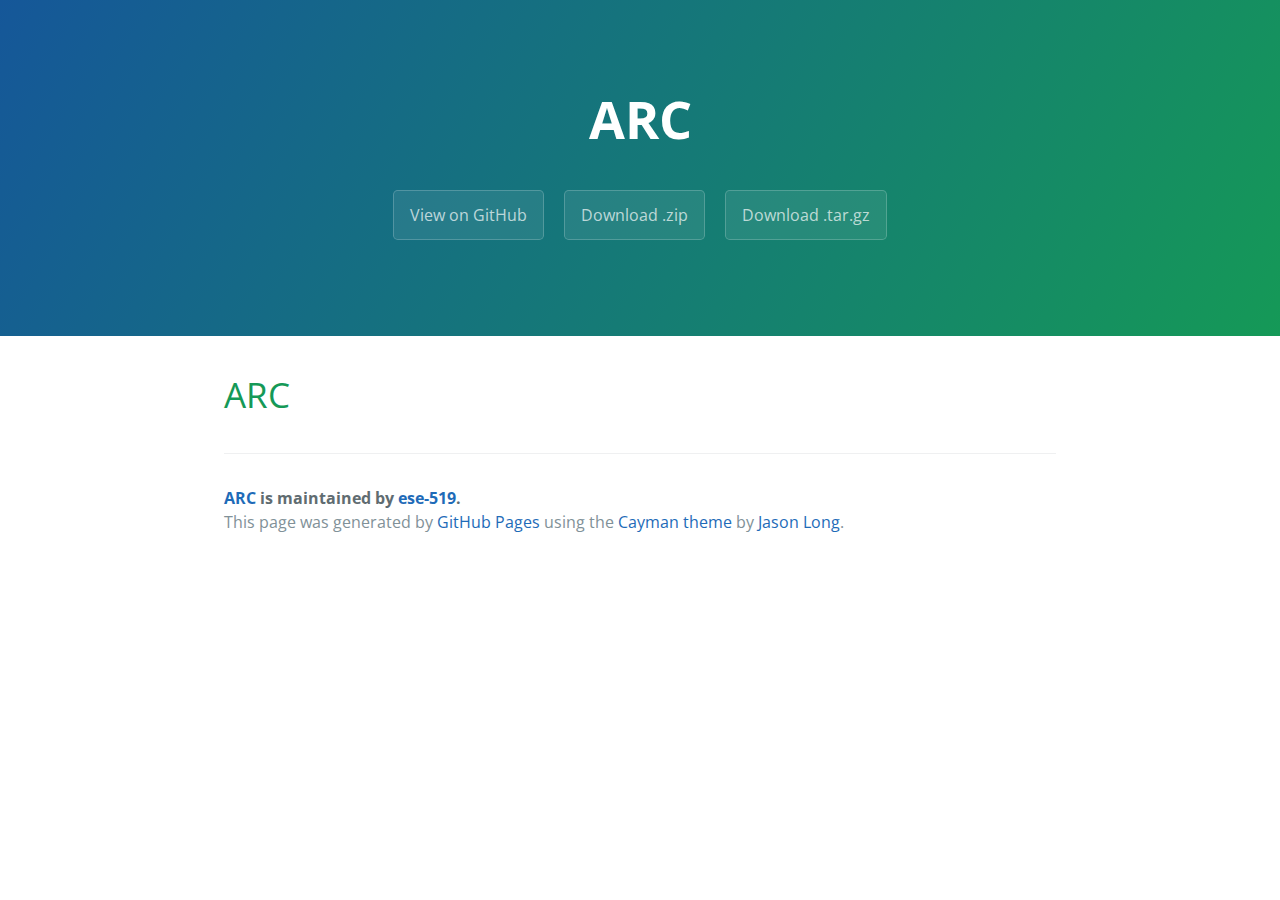
==== index.html @ c5f83a77 "Create gh-pages branch via GitHub" ====
<!DOCTYPE html>
<html lang="en-us">
  <head>
    <meta charset="UTF-8">
    <title>ARC by ese-519</title>
    <meta name="viewport" content="width=device-width, initial-scale=1">
    <link rel="stylesheet" type="text/css" href="stylesheets/normalize.css" media="screen">
    <link href='https://fonts.googleapis.com/css?family=Open+Sans:400,700' rel='stylesheet' type='text/css'>
    <link rel="stylesheet" type="text/css" href="stylesheets/stylesheet.css" media="screen">
    <link rel="stylesheet" type="text/css" href="stylesheets/github-light.css" media="screen">
  </head>
  <body>
    <section class="page-header">
      <h1 class="project-name">ARC</h1>
      <h2 class="project-tagline"></h2>
      <a href="https://github.com/ese-519/ARC" class="btn">View on GitHub</a>
      <a href="https://github.com/ese-519/ARC/zipball/master" class="btn">Download .zip</a>
      <a href="https://github.com/ese-519/ARC/tarball/master" class="btn">Download .tar.gz</a>
    </section>

    <section class="main-content">
      <h1>
<a id="arc" class="anchor" href="#arc" aria-hidden="true"><span class="octicon octicon-link"></span></a>ARC</h1>

      <footer class="site-footer">
        <span class="site-footer-owner"><a href="https://github.com/ese-519/ARC">ARC</a> is maintained by <a href="https://github.com/ese-519">ese-519</a>.</span>

        <span class="site-footer-credits">This page was generated by <a href="https://pages.github.com">GitHub Pages</a> using the <a href="https://github.com/jasonlong/cayman-theme">Cayman theme</a> by <a href="https://twitter.com/jasonlong">Jason Long</a>.</span>
      </footer>

    </section>

  
  </body>
</html>
---- stylesheets/stylesheet.css ----
* {
  box-sizing: border-box; }

body {
  padding: 0;
  margin: 0;
  font-family: "Open Sans", "Helvetica Neue", Helvetica, Arial, sans-serif;
  font-size: 16px;
  line-height: 1.5;
  color: #606c71; }

a {
  color: #1e6bb8;
  text-decoration: none; }
  a:hover {
    text-decoration: underline; }

.btn {
  display: inline-block;
  margin-bottom: 1rem;
  color: rgba(255, 255, 255, 0.7);
  background-color: rgba(255, 255, 255, 0.08);
  border-color: rgba(255, 255, 255, 0.2);
  border-style: solid;
  border-width: 1px;
  border-radius: 0.3rem;
  transition: color 0.2s, background-color 0.2s, border-color 0.2s; }
  .btn + .btn {
    margin-left: 1rem; }

.btn:hover {
  color: rgba(255, 255, 255, 0.8);
  text-decoration: none;
  background-color: rgba(255, 255, 255, 0.2);
  border-color: rgba(255, 255, 255, 0.3); }

@media screen and (min-width: 64em) {
  .btn {
    padding: 0.75rem 1rem; } }

@media screen and (min-width: 42em) and (max-width: 64em) {
  .btn {
    padding: 0.6rem 0.9rem;
    font-size: 0.9rem; } }

@media screen and (max-width: 42em) {
  .btn {
    display: block;
    width: 100%;
    padding: 0.75rem;
    font-size: 0.9rem; }
    .btn + .btn {
      margin-top: 1rem;
      margin-left: 0; } }

.page-header {
  color: #fff;
  text-align: center;
  background-color: #159957;
  background-image: linear-gradient(120deg, #155799, #159957); }

@media screen and (min-width: 64em) {
  .page-header {
    padding: 5rem 6rem; } }

@media screen and (min-width: 42em) and (max-width: 64em) {
  .page-header {
    padding: 3rem 4rem; } }

@media screen and (max-width: 42em) {
  .page-header {
    padding: 2rem 1rem; } }

.project-name {
  margin-top: 0;
  margin-bottom: 0.1rem; }

@media screen and (min-width: 64em) {
  .project-name {
    font-size: 3.25rem; } }

@media screen and (min-width: 42em) and (max-width: 64em) {
  .project-name {
    font-size: 2.25rem; } }

@media screen and (max-width: 42em) {
  .project-name {
    font-size: 1.75rem; } }

.project-tagline {
  margin-bottom: 2rem;
  font-weight: normal;
  opacity: 0.7; }

@media screen and (min-width: 64em) {
  .project-tagline {
    font-size: 1.25rem; } }

@media screen and (min-width: 42em) and (max-width: 64em) {
  .project-tagline {
    font-size: 1.15rem; } }

@media screen and (max-width: 42em) {
  .project-tagline {
    font-size: 1rem; } }

.main-content :first-child {
  margin-top: 0; }
.main-content img {
  max-width: 100%; }
.main-content h1, .main-content h2, .main-content h3, .main-content h4, .main-content h5, .main-content h6 {
  margin-top: 2rem;
  margin-bottom: 1rem;
  font-weight: normal;
  color: #159957; }
.main-content p {
  margin-bottom: 1em; }
.main-content code {
  padding: 2px 4px;
  font-family: Consolas, "Liberation Mono", Menlo, Courier, monospace;
  font-size: 0.9rem;
  color: #383e41;
  background-color: #f3f6fa;
  border-radius: 0.3rem; }
.main-content pre {
  padding: 0.8rem;
  margin-top: 0;
  margin-bottom: 1rem;
  font: 1rem Consolas, "Liberation Mono", Menlo, Courier, monospace;
  color: #567482;
  word-wrap: normal;
  background-color: #f3f6fa;
  border: solid 1px #dce6f0;
  border-radius: 0.3rem; }
  .main-content pre > code {
    padding: 0;
    margin: 0;
    font-size: 0.9rem;
    color: #567482;
    word-break: normal;
    white-space: pre;
    background: transparent;
    border: 0; }
.main-content .highlight {
  margin-bottom: 1rem; }
  .main-content .highlight pre {
    margin-bottom: 0;
    word-break: normal; }
.main-content .highlight pre, .main-content pre {
  padding: 0.8rem;
  overflow: auto;
  font-size: 0.9rem;
  line-height: 1.45;
  border-radius: 0.3rem; }
.main-content pre code, .main-content pre tt {
  display: inline;
  max-width: initial;
  padding: 0;
  margin: 0;
  overflow: initial;
  line-height: inherit;
  word-wrap: normal;
  background-color: transparent;
  border: 0; }
  .main-content pre code:before, .main-content pre code:after, .main-content pre tt:before, .main-content pre tt:after {
    content: normal; }
.main-content ul, .main-content ol {
  margin-top: 0; }
.main-content blockquote {
  padding: 0 1rem;
  margin-left: 0;
  color: #819198;
  border-left: 0.3rem solid #dce6f0; }
  .main-content blockquote > :first-child {
    margin-top: 0; }
  .main-content blockquote > :last-child {
    margin-bottom: 0; }
.main-content table {
  display: block;
  width: 100%;
  overflow: auto;
  word-break: normal;
  word-break: keep-all; }
  .main-content table th {
    font-weight: bold; }
  .main-content table th, .main-content table td {
    padding: 0.5rem 1rem;
    border: 1px solid #e9ebec; }
.main-content dl {
  padding: 0; }
  .main-content dl dt {
    padding: 0;
    margin-top: 1rem;
    font-size: 1rem;
    font-weight: bold; }
  .main-content dl dd {
    padding: 0;
    margin-bottom: 1rem; }
.main-content hr {
  height: 2px;
  padding: 0;
  margin: 1rem 0;
  background-color: #eff0f1;
  border: 0; }

@media screen and (min-width: 64em) {
  .main-content {
    max-width: 64rem;
    padding: 2rem 6rem;
    margin: 0 auto;
    font-size: 1.1rem; } }

@media screen and (min-width: 42em) and (max-width: 64em) {
  .main-content {
    padding: 2rem 4rem;
    font-size: 1.1rem; } }

@media screen and (max-width: 42em) {
  .main-content {
    padding: 2rem 1rem;
    font-size: 1rem; } }

.site-footer {
  padding-top: 2rem;
  margin-top: 2rem;
  border-top: solid 1px #eff0f1; }

.site-footer-owner {
  display: block;
  font-weight: bold; }

.site-footer-credits {
  color: #819198; }

@media screen and (min-width: 64em) {
  .site-footer {
    font-size: 1rem; } }

@media screen and (min-width: 42em) and (max-width: 64em) {
  .site-footer {
    font-size: 1rem; } }

@media screen and (max-width: 42em) {
  .site-footer {
    font-size: 0.9rem; } }
---- stylesheets/github-light.css ----
/*
   Copyright 2014 GitHub Inc.

   Licensed under the Apache License, Version 2.0 (the "License");
   you may not use this file except in compliance with the License.
   You may obtain a copy of the License at

       http://www.apache.org/licenses/LICENSE-2.0

   Unless required by applicable law or agreed to in writing, software
   distributed under the License is distributed on an "AS IS" BASIS,
   WITHOUT WARRANTIES OR CONDITIONS OF ANY KIND, either express or implied.
   See the License for the specific language governing permissions and
   limitations under the License.

*/

.pl-c /* comment */ {
  color: #969896;
}

.pl-c1      /* constant, markup.raw, meta.diff.header, meta.module-reference, meta.property-name, support, support.constant, support.variable, variable.other.constant */,
.pl-s .pl-v /* string variable */ {
  color: #0086b3;
}

.pl-e  /* entity */,
.pl-en /* entity.name */ {
  color: #795da3;
}

.pl-s .pl-s1 /* string source */,
.pl-smi      /* storage.modifier.import, storage.modifier.package, storage.type.java, variable.other, variable.parameter.function */ {
  color: #333;
}

.pl-ent /* entity.name.tag */ {
  color: #63a35c;
}

.pl-k /* keyword, storage, storage.type */ {
  color: #a71d5d;
}

.pl-pds              /* punctuation.definition.string, string.regexp.character-class */,
.pl-s                /* string */,
.pl-s .pl-pse .pl-s1 /* string punctuation.section.embedded source */,
.pl-sr               /* string.regexp */,
.pl-sr .pl-cce       /* string.regexp constant.character.escape */,
.pl-sr .pl-sra       /* string.regexp string.regexp.arbitrary-repitition */,
.pl-sr .pl-sre       /* string.regexp source.ruby.embedded */ {
  color: #183691;
}

.pl-v /* variable */ {
  color: #ed6a43;
}

.pl-id /* invalid.deprecated */ {
  color: #b52a1d;
}

.pl-ii /* invalid.illegal */ {
  background-color: #b52a1d;
  color: #f8f8f8;
}

.pl-sr .pl-cce /* string.regexp constant.character.escape */ {
  color: #63a35c;
  font-weight: bold;
}

.pl-ml /* markup.list */ {
  color: #693a17;
}

.pl-mh        /* markup.heading */,
.pl-mh .pl-en /* markup.heading entity.name */,
.pl-ms        /* meta.separator */ {
  color: #1d3e81;
  font-weight: bold;
}

.pl-mq /* markup.quote */ {
  color: #008080;
}

.pl-mi /* markup.italic */ {
  color: #333;
  font-style: italic;
}

.pl-mb /* markup.bold */ {
  color: #333;
  font-weight: bold;
}

.pl-md /* markup.deleted, meta.diff.header.from-file */ {
  background-color: #ffecec;
  color: #bd2c00;
}

.pl-mi1 /* markup.inserted, meta.diff.header.to-file */ {
  background-color: #eaffea;
  color: #55a532;
}

.pl-mdr /* meta.diff.range */ {
  color: #795da3;
  font-weight: bold;
}

.pl-mo /* meta.output */ {
  color: #1d3e81;
}
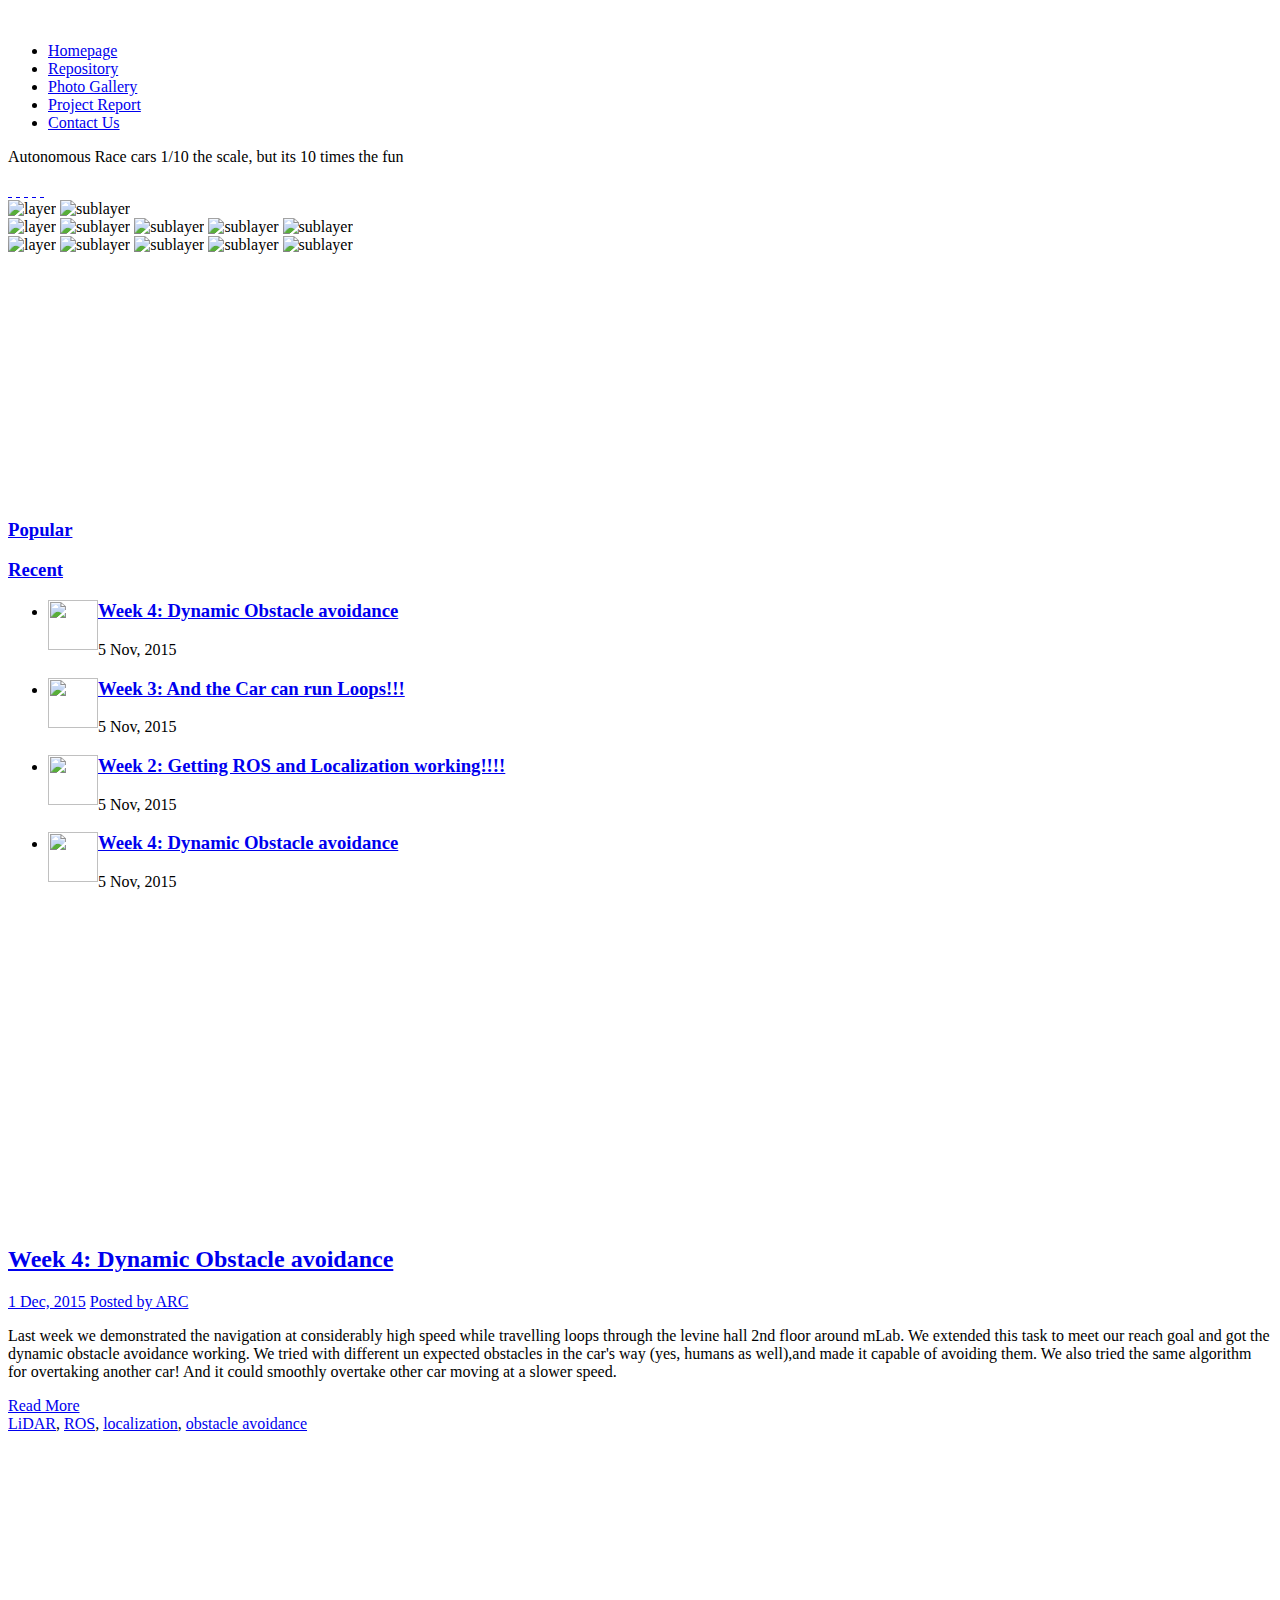
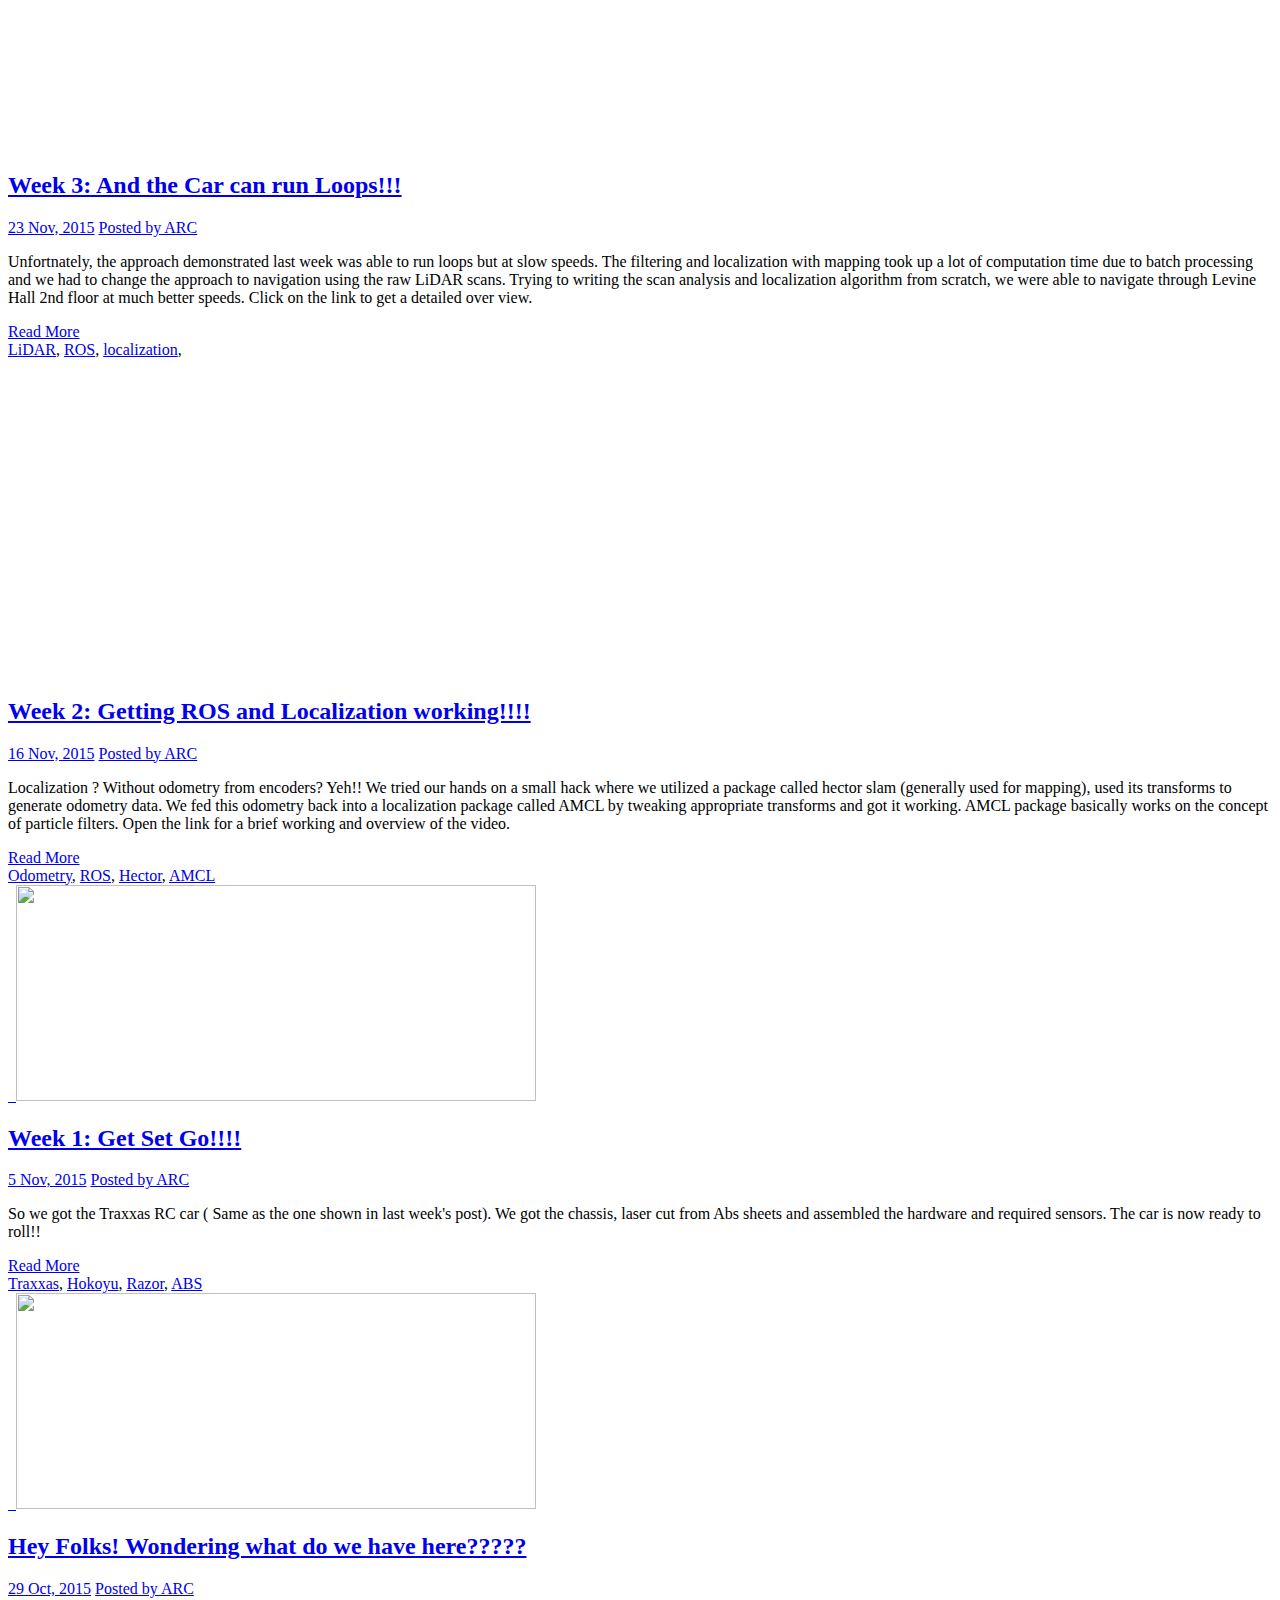
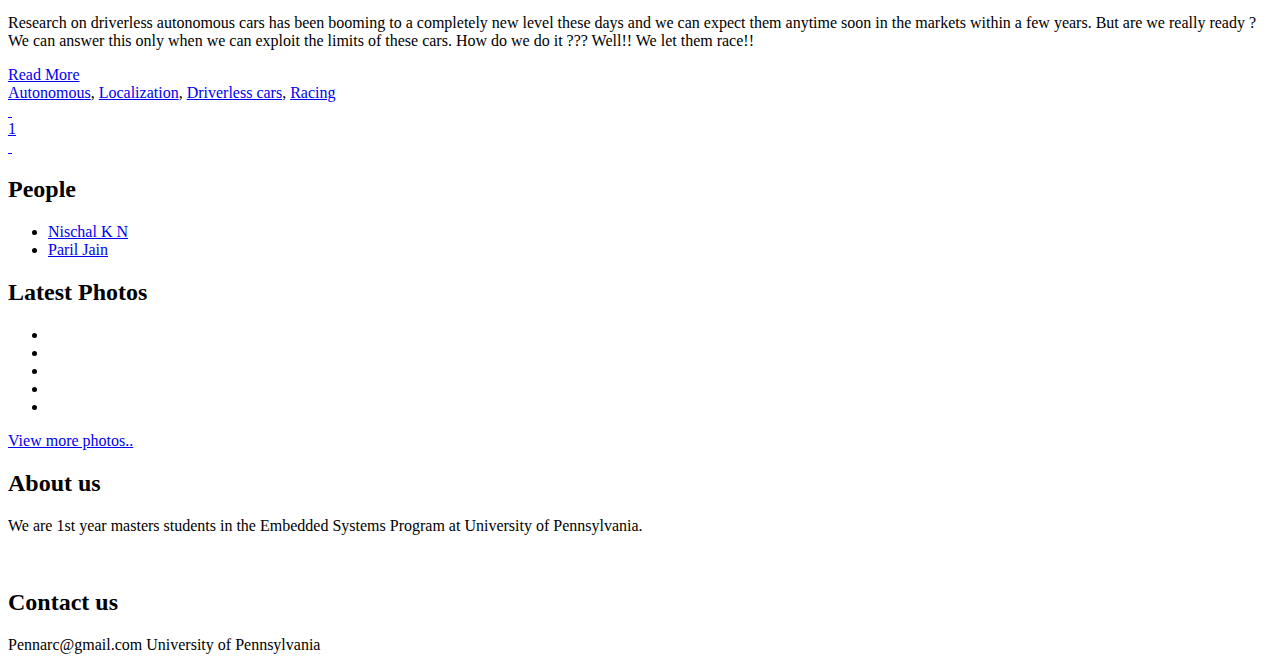
==== commit ece0b2c0: "index file" ====
--- a/index.html
+++ b/index.html
@@ -1,35 +1,666 @@
-<!DOCTYPE html>
-<html lang="en-us">
-  <head>
-    <meta charset="UTF-8">
-    <title>ARC by ese-519</title>
-    <meta name="viewport" content="width=device-width, initial-scale=1">
-    <link rel="stylesheet" type="text/css" href="stylesheets/normalize.css" media="screen">
-    <link href='https://fonts.googleapis.com/css?family=Open+Sans:400,700' rel='stylesheet' type='text/css'>
-    <link rel="stylesheet" type="text/css" href="stylesheets/stylesheet.css" media="screen">
-    <link rel="stylesheet" type="text/css" href="stylesheets/github-light.css" media="screen">
-  </head>
+<!DOCTYPE html PUBLIC "-//W3C//DTD XHTML 1.0 Strict//EN" "http://www.w3.org/TR/xhtml1/DTD/xhtml1-strict.dtd">
+<!-- BEGIN html -->
+<html xmlns="http://www.w3.org/1999/xhtml">
+  <!-- BEGIN head -->
+  <head profile="http://gmpg.org/xfn/11">
+    <title>pennARC</title>
+    <!-- Meta Tags -->
+    <meta http-equiv="content-type" content="text/html; charset=UTF-8" />
+    <!-- Favicon -->
+    <link rel="shortcut icon" href="images/favicon.ico" type="image/x-icon" />
+    <!-- Stylesheets -->
+    <link href='http://fonts.googleapis.com/css?family=Signika+Negative:400,700' rel='stylesheet' type='text/css' />
+    <link rel="stylesheet" href="css/style.css" type="text/css" />
+    <link rel="stylesheet" href="css/layerslider.css" type="text/css" />
+    <!-- Scripts -->
+    <script src="js/jquery.min.js" type="text/javascript"></script>
+    <script src="js/scripts.js" type="text/javascript"></script>
+    <!--[if lt IE 9]>
+      <script src="js/html5.js"></script>
+    <![endif]-->
+    <script src="js/jquery-easing-1.3.js" type="text/javascript"></script>
+    <script src="js/layerslider.kreaturamedia.jquery.js" type="text/javascript"></script>
+    <script type="text/javascript">
+      $(document).ready(function(){
+        $('#layerslider').layerSlider({
+          skin : 'lightskin',
+          skinsPath : 'css/skins/'
+        });
+      });
+    </script>
+    <script src="js/text-scroller.js" type="text/javascript"></script>
+    <script src="js/jquery.stickyscroll.js" type="text/javascript"></script>
+    <script type="text/javascript">
+    jQuery(document).ready(function(){
+      jQuery('.left-side').containedStickyScroll();
+    });
+    </script>
+  <!-- END head -->
+  <!-- Shared on MafiaShare.net  --><!-- Shared on MafiaShare.net  --></head>
+  <!-- BEGIN body -->
+  <!--<body class="photobg" style="background-image: url(images/bg-image.jpg);">-->
   <body>
-    <section class="page-header">
-      <h1 class="project-name">ARC</h1>
-      <h2 class="project-tagline"></h2>
-      <a href="https://github.com/ese-519/ARC" class="btn">View on GitHub</a>
-      <a href="https://github.com/ese-519/ARC/zipball/master" class="btn">Download .zip</a>
-      <a href="https://github.com/ese-519/ARC/tarball/master" class="btn">Download .tar.gz</a>
-    </section>
-
-    <section class="main-content">
-      <h1>
-<a id="arc" class="anchor" href="#arc" aria-hidden="true"><span class="octicon octicon-link"></span></a>ARC</h1>
-
-      <footer class="site-footer">
-        <span class="site-footer-owner"><a href="https://github.com/ese-519/ARC">ARC</a> is maintained by <a href="https://github.com/ese-519">ese-519</a>.</span>
-
-        <span class="site-footer-credits">This page was generated by <a href="https://pages.github.com">GitHub Pages</a> using the <a href="https://github.com/jasonlong/cayman-theme">Cayman theme</a> by <a href="https://twitter.com/jasonlong">Jason Long</a>.</span>
-      </footer>
-
-    </section>
-
+    <!-- BEGIN .back-layer -->
+    <div class="back-layer">
+    
+      <!-- BEGIN #top --> <!-- BEGIN .newsticker_wrapper -->
+      <!--<div id="top">
+
+        <div class="top-right-end"></div>
+        <div class="top-left-end"></div>
+        
+
+        
+        <div class="newsticker_wrapper" style="z-index: 150; overflow-x: hidden; overflow-y: hidden; position: relative; width: 100%; ">
+        
+          <div class="newsticker_title" style="float: left; ">
+            <h4>TOP NEWS</h4>
+          </div>
+          
+          <div class="newsticker_scroller" style="position: absolute; height: 100%; overflow-x: hidden; overflow-y: hidden; left: 120px; width:610px; ">
+            <div id="scrollingtext" class="newsticker">
+              <img src="images/top-news-bullet.png" alt="" width="5" height="5" /><a href="#">Lorem ipsum dolor sit amet, consectetur adipiscing rnare laoreet vehicula</a>
+              <img src="images/top-news-bullet.png" alt="" width="5" height="5" /><a href="#">Praesent ultricies porta condimentum suspendisse potenti</a>
+              <img src="images/top-news-bullet.png" alt="" width="5" height="5" /><a href="#">Vivamus fermentum nisl a sapien luctus et venenatis urna hendrerit</a>
+            </div>
+          </div>
+          
+          
+          <ul class="newsticker_controls">
+            <li class="previous"></li>
+            <li class="pause"></li>
+            <li class="next"></li>
+          </ul>
+          
+          
+        
+        </div>-->
+        <!-- END .newsticker_wrapper -->
+
+      <!-- END #top -->
+      </div>
+      
+      <!-- BEGIN .wrapper -->
+      <div class="wrapper">
+      <!-- BEGIN .container -->
+      <div class="container">
+      
+        <!-- BEGIN .left-side -->
+        <div class="left-side">
+      
+          <div class="left-block-top"></div>
+          <!-- BEGIN .left-block -->
+          <div class="left-block">
+            
+            <!-- BEGIN .logo -->
+            <div class="logo">
+              <!--<h1>Project 10</h1>-->
+              <a href="index.html"><img src="images/logo.png" alt="" title=""/></a>
+            <!-- END .logo -->
+            </div>
+            
+            <!-- BEGIN .menu -->
+            <ul class="menu">
+              <!--<li>
+                <a href="index.html"><span>Homepage</span></a>
+                <!--<ul class="sub-menu">
+                  <li><a href="index.html">Homepage Style 2</a></li>
+                  <li><a href="index-bg.html">Homepage Style 3</a></li>
+                </ul>
+              </li>-->
+              <li><a href="index.html">Homepage</a></li>
+              <!--<li><a href="blog.html"><span>Blog</span></a>
+                <ul class="sub-menu">
+                  <li><a href="#">Blog 1</a></li>
+                  <li><a href="#"><span>Blog 2</span></a>
+                    <ul class="sub-menu">
+                      <li><a href="#">Blog 3</a></li>
+                      <li><a href="#">Blog 4</a></li>
+                    </ul>
+                  </li>
+                  <li><a href="#">Blog 5</a></li>
+                </ul>
+              </li>
+              <li><a href="shortcodes.html"><span>Shortcodes</span></a>
+                <ul class="sub-menu">
+                  <li><a href="#">Submenu 1</a></li>
+                  <li><a href="#"><span>Submenu 2</span></a>
+                    <ul class="sub-menu">
+                      <li><a href="#">Submenu 3</a></li>
+                      <li><a href="#">Submenu 4</a></li>
+                    </ul>
+                  </li>
+                  <li><a href="#">Submenu 5</a></li>
+                  <li><a href="#">Submenu 6</a></li>
+                </ul>
+              </li>-->
+              <li><a href="https://github.com/ese-519/ARC">Repository</a></li>
+              <!--<li><a href="full-width-page.html">Full Width Page</a></li>-->
+              <li><a href="photo-gallery.html">Photo Gallery</a></li>
+              <!--<li><a href="archive.html">Archive</a></li>-->
+              <li><a href="https://github.com/nischalkn/ESE519/blob/gh-pages/report/main.pdf">Project Report</a></li>
+              <li><a href="contact.html">Contact Us</a></li>
+            <!-- END .menu -->
+            </ul>
+            
+            <!-- BEGIN .search -->
+            <!-- <div class="search">
+              <div>
+                <form action="" method="get">
+                  <input name="search" type="text" placeholder="Search something.." />
+                  <input type="submit" value=" " />
+                </form>
+              </div>
+            
+            </div> -->
+            <!-- END .search -->
+            
+            <p>Autonomous Race cars 1/10 the scale, but its 10 times the fun</p>
+            <div class="left-block-bottom"></div>
+            
+            <!-- BEGIN .left-social-icons -->
+            <div class="left-social-icons">
+              <a href="#" class="social-facebook"><span>&nbsp;</span></a>
+              <a href="#" class="social-twitter"><span>&nbsp;</span></a>
+              <a href="#" class="social-digg"><span>&nbsp;</span></a>
+              <a href="#" class="social-google"><span>&nbsp;</span></a>
+              <a href="#" class="social-rss"><span>&nbsp;</span></a>
+            <!-- END .left-social-icons -->
+            </div>
+            
+          <!-- END .left-block -->
+          </div>
+        <!-- END .left-side -->
+        </div>
+        
+        <!-- BEGIN .right-block -->
+        <div class="right-block">
+        
+          <!-- BEGIN .panel-full -->
+          <div class="panel-full panel-shadow">
+            
+            <div id="layerslider" style="width: 748px; height: 300px;">
+
+              <div class="ls-layer" rel="slidedirection: top; slidedelay: 6000">
+                <img class="ls-bg" src="images/slider/image-11.gif" alt="layer" />
+                <img class="ls-s5" src="images/slider/image-14.png" alt="sublayer" rel="slidedirection: left" />
+                <!-- <img class="ls-s3" src="images/slider/image-12.png" alt="sublayer" rel="slidedirection: left" />
+                <img class="ls-s4" src="images/slider/image-13.png" alt="sublayer" rel="slidedirection: left" />
+                <img class="ls-s6" src="images/slider/image-15.png" alt="sublayer" rel="slidedirection: right; durationin: 1000; easingin: easeOutExpo; delayin: 1000; delayout: 50" /> -->
+              </div>
+
+              <div class="ls-layer" rel="slidedirection: right; slidedelay: 6000">
+                <img class="ls-bg" src="images/slider/image-6.jpg" alt="layer" />
+                <img class="ls-s3" src="images/slider/image-7.png" alt="sublayer" rel="slidedirection: left" />
+                <img class="ls-s4" src="images/slider/image-8.png" alt="sublayer" rel="slidedirection: left" />
+                <img class="ls-s5" src="images/slider/image-9.png" alt="sublayer" rel="slidedirection: left" />
+                <img class="ls-s6" src="images/slider/image-10.gif" alt="sublayer" rel="slidedirection: right; durationin: 1000; easingin: easeOutExpo; delayin: 1000; delayout: 50" />
+              </div>
+
+              <div class="ls-layer" rel="slidedirection: left; slidedelay: 6000">
+                <img class="ls-bg" src="images/slider/image-1.jpg" alt="layer" />
+                <img class="ls-s3" src="images/slider/image-3.png" alt="sublayer" />
+                <img class="ls-s4" src="images/slider/image-4.png" alt="sublayer" />
+                <img class="ls-s5" src="images/slider/image-5.png" alt="sublayer" />
+                <img class="ls-s6" src="images/slider/image-2.gif" alt="sublayer" rel="slidedirection: bottom; durationin: 1000; easingin: easeOutExpo; delayin: 1500; delayout: 50" />
+              </div>
+              
+            </div>
+            
+          <!-- END .panel-full -->
+          </div>
+          
+          <!-- BEGIN .sidebar -->
+          <div class="sidebar">
+        
+            <!-- <div class="panel panel-shadow">
+              <h3 class="panel-title">Latest Articles</h3>
+              <ul class="latest-articles">
+                <li>
+                  <img src="images/image-10.jpg" alt="" title="" align="left" />
+                  <h3><a href="week1.html">Ludus corpora vim eu expetendis</a></h3>
+                  
+                  <span class="article-icons">
+                    <span class="icon-article-time">13 Apr, 2012</span>
+                  </span>
+                </li>
+                
+                <li>
+                  <img src="images/image-11.jpg" alt="" title="" align="left" />
+                  <h3><a href="article.html">Ad eum eripuit vis tantas scaevola</a></h3>
+                  
+                  <span class="article-icons">
+                    <span class="icon-article-time">13 Apr, 2012</span>
+                  </span>
+                </li>
+                
+                <li class="last">
+                  <img src="images/image-12.jpg" alt="" title="" align="left" />
+                  <h3><a href="article.html">Pro mandamus re contentiones ut</a></h3>
+                  
+                  <span class="article-icons">
+                    <span class="icon-article-time">13 Apr, 2012</span>
+                  </span>
+                </li>
+              </ul>
+            
+            </div> -->
+            <!-- END .panel -->
+            <!-- BEGIN .panel -->
+            <div class="panel panel-shadow">
+              <div class="panel-title-triple">
+                <h3><a href="javascript:void(0);" name="popular" class="active" onclick="javascript:switchTab(this);">Popular</a></h3>
+                <h3><a href="javascript:void(0);" name="recent" onclick="javascript:switchTab(this);">Recent</a></h3>
+              </div>
+              
+              <!-- BEGIN #tab-popular -->
+              <div id="tab-popular" class="just-a-tab tab-default">
+                <ul class="latest-articles">
+                  <!-- <li>
+                    <img src="images/image-10.jpg" alt="" title="" align="left" />
+                    <h3><a href="week2.html">Ludus corpora vim eu expetendis</a></h3>
+                    
+                    <span class="article-icons">
+                      <span class="icon-article-time">13 Apr, 2012</span>
+                    </span>
+                  </li> -->
+                  
+                  <li>
+                    <img src="images/image-11.jpg" alt="" title="" align="left" style="width:50px;height:50px;" />
+                    <h3><a href="week4.html">Week 4: Dynamic Obstacle avoidance</a></h3>
+                    
+                    <span class="article-icons">
+                      <span class="icon-article-time">5 Nov, 2015</span>
+                    </span>
+                  </li>
+                  
+                  <li>
+                    <img src="images/image-11.jpg" alt="" title="" align="left" style="width:50px;height:50px;" />
+                    <h3><a href="week3.html">Week 3: And the Car can run Loops!!!</a></h3>
+                    
+                    <span class="article-icons">
+                      <span class="icon-article-time">5 Nov, 2015</span>
+                    </span>
+                  </li>
+                  
+                  <li>
+                    <img src="images/image-11.jpg" alt="" title="" align="left" style="width:50px;height:50px;" />
+                    <h3><a href="week2.html">Week 2: Getting ROS and Localization working!!!!</a></h3>
+                    
+                    <span class="article-icons">
+                      <span class="icon-article-time">5 Nov, 2015</span>
+                    </span>
+                  </li>
+                  
+                </ul>
+              <!-- END #tab-popular -->
+              </div>
+              
+              <!-- BEGIN #tab-recent -->
+              <div id="tab-recent" class="just-a-tab">
+                <!-- <span class="no-posts-found">No posts were found</span> -->
+                <ul class="latest-articles">
+                  <!-- <li>
+                    <img src="images/image-10.jpg" alt="" title="" align="left" />
+                    <h3><a href="week2.html">Ludus corpora vim eu expetendis</a></h3>
+                    
+                    <span class="article-icons">
+                      <span class="icon-article-time">13 Apr, 2012</span>
+                    </span>
+                  </li> -->
+                  
+                  <li>
+                    <img src="images/image-11.jpg" alt="" title="" align="left" style="width:50px;height:50px;" />
+                    <h3><a href="week4.html">Week 4: Dynamic Obstacle avoidance</a></h3>
+                    
+                    <span class="article-icons">
+                      <span class="icon-article-time">5 Nov, 2015</span>
+                    </span>
+                  </li>
+                </ul>
+              <!-- END #tab-recent -->
+              </div>
+              
+            <!-- END .panel -->
+            </div>
+        
+          <!-- END .sidebar -->
+          </div>
+
+
+<!-- BEGIN .panel-middle -->
+          <div class="panel-middle panel-shadow">
+          
+            <a href="week4.html" class="image-hover">
+              <div style="text-align: center;">
+              <iframe width="520" height="315" src="https://www.youtube.com/embed/m4rw8tSges4" frameborder="0" allowfullscreen></iframe>
+              </div>
+            </a>
+            <div class="article-box">
+              <h2><span><a href="week4.html">Week 4: Dynamic Obstacle avoidance</a></span></h2>
+              <div class="article-icons">
+                <a href="#" class="icon-article-time">1 Dec, 2015</a>
+                <a href="#" class="icon-article-user">Posted by ARC</a>
+              </div>
+              <p>
+              Last week we demonstrated the navigation at considerably high speed while travelling loops through the levine hall 2nd floor around mLab. We extended this task to meet our reach goal and got the dynamic obstacle avoidance working. We tried with different un expected obstacles in the car's way (yes, humans as well),and made it capable of avoiding them. We also tried the same algorithm for overtaking another car! And it could smoothly overtake other car moving at a slower speed.
+              </p>
+            </div>
+            <div class="block-bottom">
+              <a href="week4.html" class="read-more">Read More</a>
+              
+              <div class="article-tags">
+                <a href="#">LiDAR</a>,
+                <a href="#">ROS</a>, 
+                <a href="#">localization</a>,
+                <a href="#">obstacle avoidance</a>
+              </div>
+            </div>
+          
+          <!-- END .panel-middle -->
+          </div>
+
+          <!-- BEGIN .panel-middle -->
+          <div class="panel-middle panel-shadow">
+          
+            <a href="week3.html" class="image-hover">
+              <div style="text-align: center;">
+              <iframe width="520" height="315" src="https://www.youtube.com/embed/q6WxaCBi_ws" frameborder="0" allowfullscreen></iframe>
+              </div>
+            </a>
+            <div class="article-box">
+              <h2><span><a href="week3.html">Week 3: And the Car can run Loops!!!</a></span></h2>
+              <div class="article-icons">
+                <a href="#" class="icon-article-time">23 Nov, 2015</a>
+                <a href="#" class="icon-article-user">Posted by ARC</a>
+              </div>
+              <p>
+              Unfortnately, the approach demonstrated last week was able to run loops but at slow speeds. The filtering and localization with mapping took up a lot of computation time due to batch processing and we had to change the approach to navigation using the raw LiDAR scans. Trying to writing the scan analysis and localization algorithm from scratch, we were able to navigate through Levine Hall 2nd floor at much better speeds. Click on the link to get a detailed over view.
+              </p>
+            </div>
+            <div class="block-bottom">
+              <a href="week3.html" class="read-more">Read More</a>
+              
+              <div class="article-tags">
+                <a href="#">LiDAR</a>,
+                <a href="#">ROS</a>, 
+                <a href="#">localization</a>,
+              </div>
+            </div>
+          
+          <!-- END .panel-middle -->
+          </div>
+
+          <!-- BEGIN .panel-middle -->
+          <div class="panel-middle panel-shadow">
+          
+            <a href="week2.html" class="image-hover">
+              <div style="text-align: center;">
+              <iframe width="520" height="315" src="https://www.youtube.com/embed/6SBsPBEkrf0" frameborder="0" allowfullscreen></iframe>
+              </div>
+            </a>
+            <div class="article-box">
+              <h2><span><a href="week2.html">Week 2: Getting ROS and Localization working!!!!</a></span></h2>
+              <div class="article-icons">
+                <a href="#" class="icon-article-time">16 Nov, 2015</a>
+                <a href="#" class="icon-article-user">Posted by ARC</a>
+              </div>
+              <p>
+              Localization ? Without odometry from encoders? Yeh!! We tried our hands on a small hack where we utilized a package called hector slam (generally used for mapping), used its transforms to generate odometry data. We fed this odometry back into a localization package called AMCL by tweaking appropriate transforms and got it working. AMCL package basically works on the concept of particle filters. Open the link for a brief working and overview of the video.
+              </p>
+            </div>
+            <div class="block-bottom">
+              <a href="week2.html" class="read-more">Read More</a>
+              
+              <div class="article-tags">
+                <a href="#">Odometry</a>,
+                <a href="#">ROS</a>, 
+                <a href="#">Hector</a>,
+                <a href="#">AMCL</a>
+              </div>
+            </div>
+          
+          <!-- END .panel-middle -->
+          </div>
+
+
+          <!-- BEGIN .panel-middle -->
+          <div class="panel-middle panel-shadow">
+          
+            <a href="week1.html" class="image-hover">
+              <span class="article-image">&nbsp;</span>
+              <span class="image-frame">
+                <img src="images/image-3.jpg" alt="" title="" style="width:520px;height:216px;"/>
+              </span>
+            </a>
+            <div class="article-box">
+              <h2><span><a href="week1.html">Week 1: Get Set Go!!!!</a></span></h2>
+              <div class="article-icons">
+                <a href="#" class="icon-article-time">5 Nov, 2015</a>
+                <a href="#" class="icon-article-user">Posted by ARC</a>
+              </div>
+              <p>
+              So we got the Traxxas RC car ( Same as the one shown in last week's post). We got the chassis, laser cut from Abs sheets and assembled the hardware and required sensors. The car is now ready to roll!!
+              </p>
+            </div>
+            <div class="block-bottom">
+              <a href="week1.html" class="read-more">Read More</a>
+              
+              <div class="article-tags">
+                <a href="#">Traxxas</a>,
+                <a href="#">Hokoyu</a>, 
+                <a href="#">Razor</a>,
+                <a href="#">ABS</a>
+              </div>
+            </div>
+          
+          <!-- END .panel-middle -->
+          </div>
+          
+          <!-- BEGIN .panel-middle -->
+          <div class="panel-middle panel-shadow">
+          
+            <a href="week0.html" class="image-hover">
+              <span class="article-image">&nbsp;</span>
+              <span class="image-frame">
+                <img src="images/image-1.jpg" alt="" title="" style="width:520px;height:216px;"/>
+              </span>
+            </a>
+            <div class="article-box">
+              <h2><span><a href="week0.html">Hey Folks! Wondering what do we have here?????</a></span></h2>
+              <div class="article-icons">
+                <a href="#" class="icon-article-time">29 Oct, 2015</a>
+                <a href="#" class="icon-article-user">Posted by ARC</a>
+              </div>
+              <p>
+              Research on driverless autonomous cars has been booming to a completely new level these days and we can expect them anytime soon in the markets within a few years. But are we really ready ? We can answer this only when we can exploit the limits of these cars. How do we do it ??? Well!! We let them race!!
+              </p>
+            </div>
+            <div class="block-bottom">
+              <a href="week0.html" class="read-more">Read More</a>
+              
+              <div class="article-tags">
+                <a href="#">Autonomous</a>,
+                <a href="#">Localization</a>, 
+                <a href="#">Driverless cars</a>,
+                <a href="#">Racing</a>
+              </div>
+            </div>
+            
+          <!-- END .panel-middle -->
+          </div>
+          
+          <!-- BEGIN .panel-middle -->
+          <!-- <div class="panel-middle panel-shadow">
+          
+            <a href="javascript:;" onclick="javascript:showVideo(this);" name="video-123" class="image-hover video-file">
+              <span id="video-123-image">
+                <span class="article-video">&nbsp;</span>
+                <span class="image-frame">
+                  <img src="images/px.png" alt="" title="" class="video-thumbnail" style="background-image: url(http://img.youtube.com/vi/UvBcI3JJ-os/0.jpg);"/>
+                </span>
+              </span>
+              <object id="video-123-video" type="application/x-shockwave-flash" style="display:none;" data="http://www.youtube.com/e/UvBcI3JJ-os?enablejsapi=1&amp;playerapiid=ytplayer&amp;autoplay=1&amp;autohide=1&amp;theme=light&amp;showinfo=0&amp;showsearch=0&amp;rel=0&amp;iv_load_policy=3" width="520" height="294"><param name="allowScriptAccess" value="always"></object>
+            </a>
+            <div class="article-box">
+              <h2><span><a href="article.html">Ne vim mutat meliore repudiandae usu dictas meliore democritum</a></span></h2>
+              <div class="article-icons">
+                <a href="#" class="icon-article-time">13 Apr, 2012</a>
+                <a href="#" class="icon-article-user">Posted by orange-themes</a>
+                <a href="#" class="icon-article-comments">10 comments</a>
+              </div>
+              <p>
+              Ludus corpora mediocritatem vim eu, ex pri suscipit platonem meis natum signiferumque. Ad eum eripuit offendit, vis in tantas scaevola, ea intsset quo probo suscipit.
+              </p>
+            </div>
+            <div class="block-bottom">
+              <a href="article.html" class="read-more">Read More</a>
+              
+              <div class="article-tags">
+                <a href="#">Decore</a>,
+                <a href="#">Delenit</a>, 
+                <a href="#">Propriae</a>,
+                <a href="#">Usupl</a>
+              </div>
+            </div>
+            
+          
+          </div> -->
+          <!-- END .panel-middle -->
+    
+          <!-- BEGIN .panel-middle -->
+          <!-- <div class="panel-middle panel-shadow">
+          
+            <a href="article.html" class="image-hover">
+              <span class="article-image">&nbsp;</span>
+              <span class="image-frame">
+                <img src="images/image-2.jpg" alt="" title="" style="width:520px;height:216px;"/>
+              </span>
+            </a>
+            <div class="article-box">
+              <h2><span><a href="article.html">In eum facete feugait inciderint, vix ea</a></span></h2>
+              <div class="article-icons">
+                <a href="#" class="icon-article-time">13 Apr, 2012</a>
+                <a href="#" class="icon-article-user">Posted by orange-themes</a>
+                <a href="#" class="icon-article-comments">10 comments</a>
+              </div>
+              <p>
+              Pri omittam facilisi te. Ne vim mutat meliore repudiandae, usu eirmod vive dictas democritum at. Vix nobis veniam eu, inani timeam tincidunt eum ad cu pri. Eum ad stet tacimates delicata, purto denique accusata scribentur at, has wisi dolor gubergren at.
+              </p>
+            </div>
+            <div class="block-bottom">
+              <a href="article.html" class="read-more">Read More</a>
+              
+              <div class="article-tags">
+                <a href="#">Decore</a>,
+                <a href="#">Delenit</a>, 
+                <a href="#">Propriae</a>,
+                <a href="#">Usupl</a>
+              </div>
+            </div>
+          
+          
+          </div> -->
+          <!-- END .panel-middle -->
+          <!-- BEGIN .paging-box -->
+          <div class="paging-box">
+            <a href="#" class="page-arrow-left panel-shadow">&nbsp;</a>
+            
+            <div class="paging-numbers panel-shadow">
+              <!-- <a href="#">1</a> -->
+              <a href="#" class="current">1</a>
+              <!-- <a href="#">3</a> -->
+              <!-- <a href="#">4</a> -->
+              <!-- <a href="#">5</a> -->
+              <!-- <a href="#">6</a> -->
+            </div>
+            
+            <a href="#" class="page-arrow-right panel-shadow">&nbsp;</a>
+          <!-- END .paging-box -->
+          </div>
+          
+        <!-- END .right-block -->
+        </div>
+        
+        
+      <!-- END .container -->
+      </div>
+        <div class="big-space"></div>
+        
+        <!-- BEGIN .footer -->
+        <div class="footer">
+          <div class="footer-shadow-left"></div>
+          <div class="footer-shadow-right"></div>
+          
+          <!-- BEGIN .footer-block -->
+          <div class="footer-block footer-split">
+            <h2>People</h2>
+            
+            <ul class="list-archive">
+              <li><a href="https://www.linkedin.com/in/nischalkn">Nischal K N</a></li>
+              <li><a href="https://www.linkedin.com/in/pariljain">Paril Jain</a></li>
+              <!-- <li><a href="#">December 2011</a></li> -->
+              <!-- <li><a href="#">November 2011</a></li> -->
+              <!-- <li><a href="#">October 2011</a></li> -->
+              <!-- <li><a href="#">September 2011</a></li> -->
+            </ul>
+          <!-- END .footer-block -->
+          </div>
+          
+          <!-- BEGIN .footer-block -->
+          <div class="footer-block footer-split">
+            <h2>Latest Photos</h2>
+            
+            <div class="wrap-photos">
+              <ul class="list-photos">
+                <li><a href="photo-gallery.html"><img src="images/image-05.jpg" alt="" title=""/></a></li>
+                <li><a href="photo-gallery.html"><img src="images/image-04.jpg" alt="" title=""/></a></li>
+                <li><a href="photo-gallery.html"><img src="images/image-03.jpg" alt="" title=""/></a></li>
+                <li><a href="photo-gallery.html"><img src="images/image-02.jpg" alt="" title=""/></a></li>
+                <li><a href="photo-gallery.html"><img src="images/image-01.jpg" alt="" title=""/></a></li>
+              </ul>
+              <a href="photo-gallery.html" class="view-more">View more photos..</a>
+            </div>
+          <!-- END .footer-block -->
+          </div>
+          
+          <!-- BEGIN .footer-block -->
+          <div class="footer-block footer-split">
+            <h2>About us</h2>
+            
+            <p>
+              We are 1st year masters students in the Embedded Systems Program at University of Pennsylvania.
+            </p>
+            
+            <a href="#" class="footer-social-icon foot-icon-facebook"><img src="images/footer-icon-facebook.png" alt="" title=""/></a>
+            <a href="#" class="footer-social-icon foot-icon-twitter"><img src="images/footer-icon-twitter.png" alt="" title=""/></a>
+            <a href="#" class="footer-social-icon foot-icon-digg"><img src="images/footer-icon-digg.png" alt="" title=""/></a>
+            <a href="#" class="footer-social-icon foot-icon-google"><img src="images/footer-icon-google.png" alt="" title=""/></a>
+            <a href="#" class="footer-social-icon foot-icon-rss"><img src="images/footer-icon-rss.png" alt="" title=""/></a>
+          <!-- END .footer-block -->
+          </div>
+          
+          <!-- BEGIN .footer-block -->
+          <div class="footer-block">
+            <h2>Contact us</h2>
+            
+            <!-- <span class="footer-contact-icon footer-contact-phone">(702) 388 - 0010</span> -->
+            <span class="footer-contact-icon footer-contact-mail">Pennarc@gmail.com</span>
+            <span class="footer-contact-icon footer-contact-map">University of Pennsylvania</span>
+          <!-- END .footer-block -->
+          </div>
+          
+          <div class="clear-float"></div>
+          
+        <!-- END .footer -->
+        </div>
+      <!-- END .wrapper -->
+      </div>
+      
+    <!-- END .back-layer -->
+    </div>
   
+  <!-- END body -->
   </body>
-</html>
+<!-- END html -->
+</html>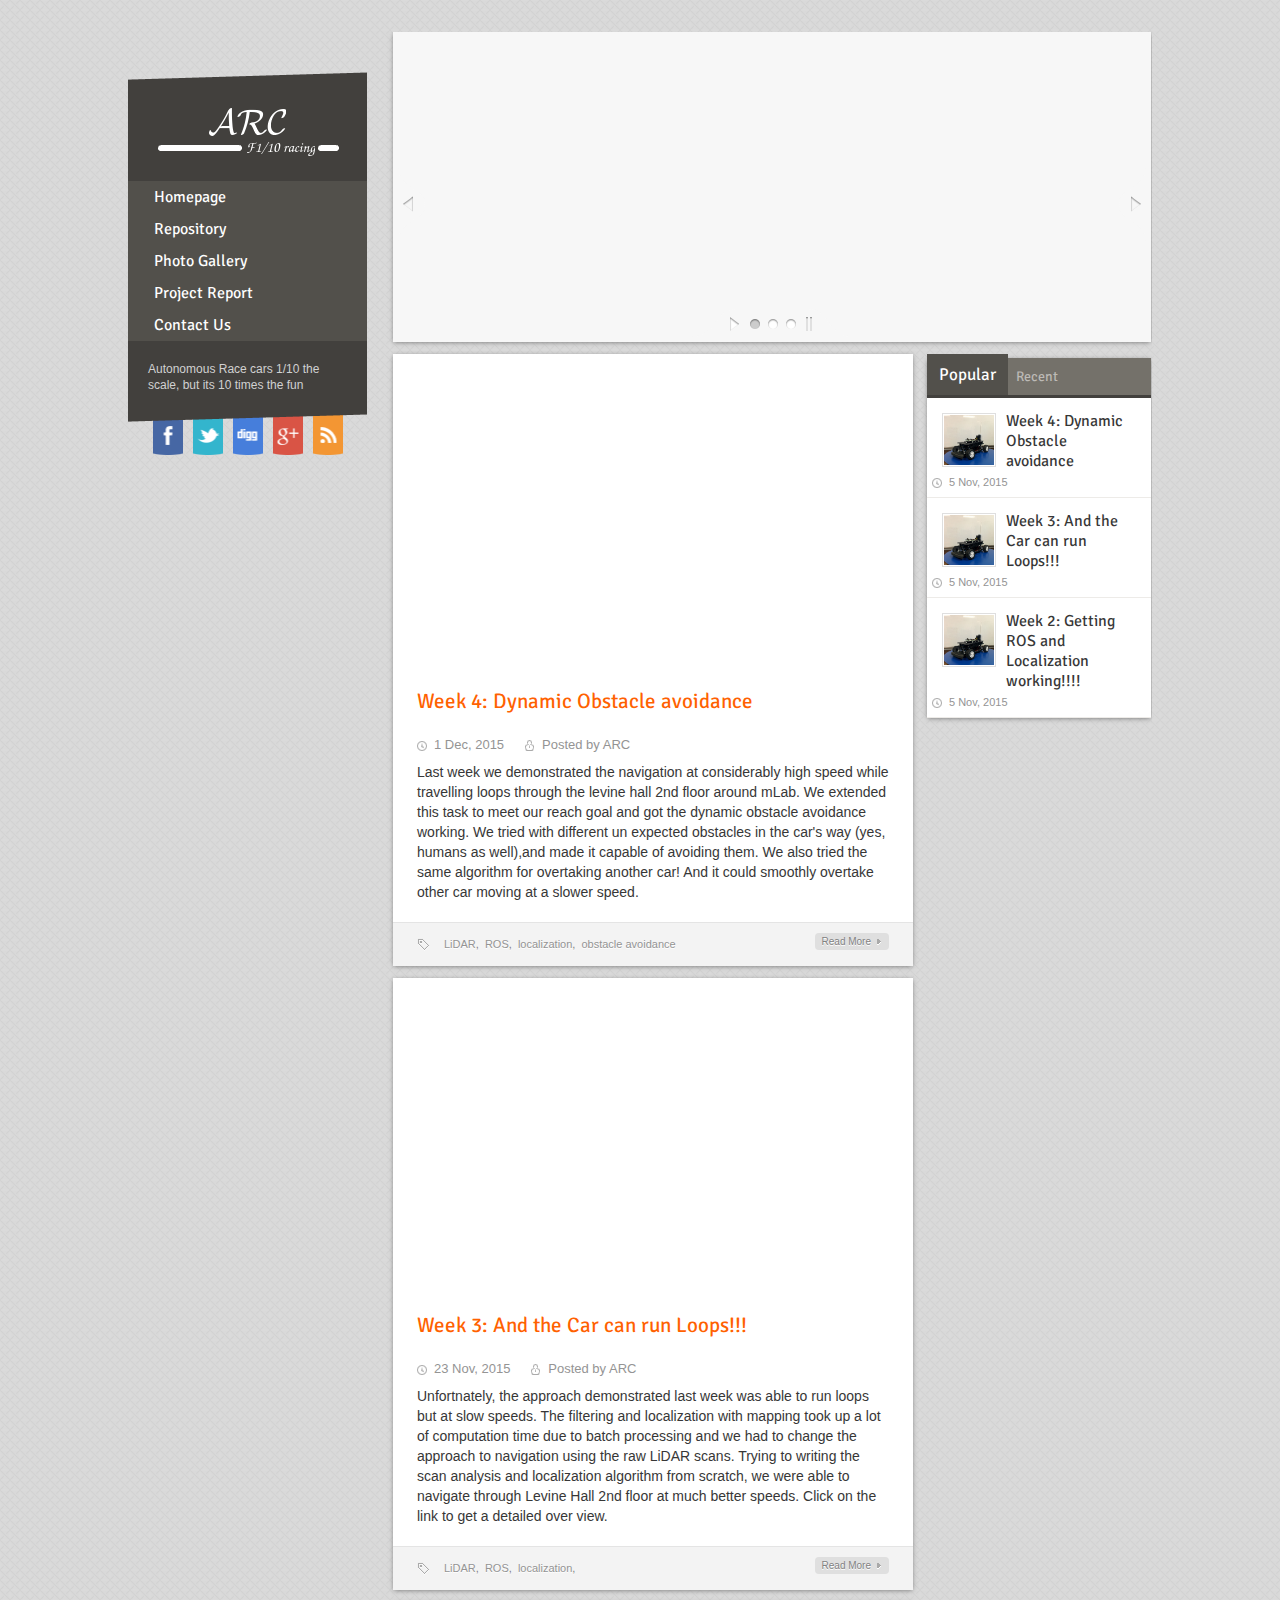
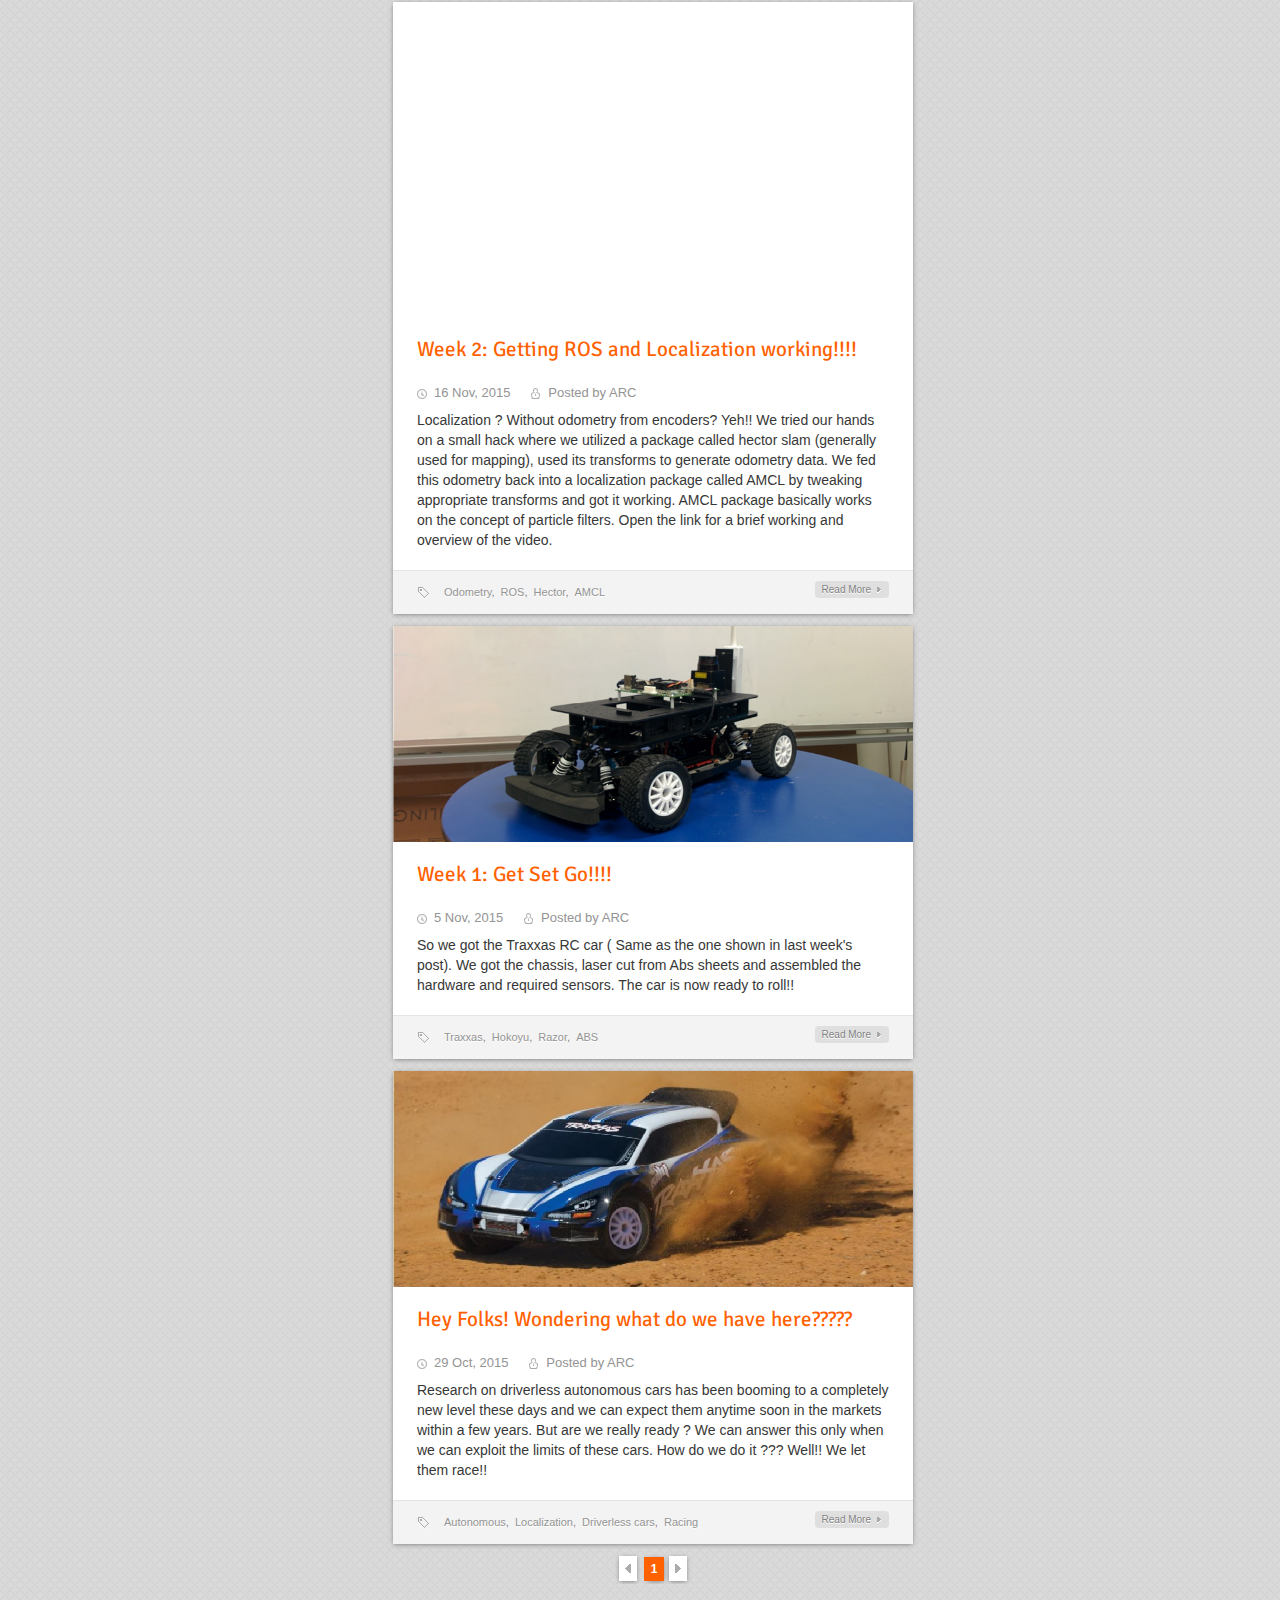
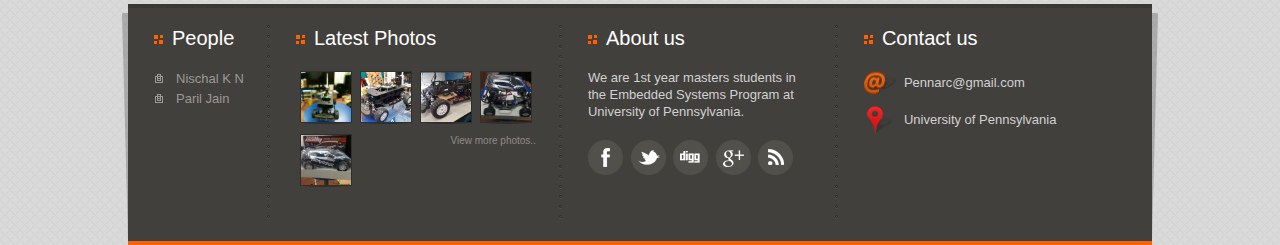
==== commit 7e047152: "website" ====
--- a/index.html
+++ b/index.html
@@ -138,7 +138,7 @@
               <!--<li><a href="full-width-page.html">Full Width Page</a></li>-->
               <li><a href="photo-gallery.html">Photo Gallery</a></li>
               <!--<li><a href="archive.html">Archive</a></li>-->
-              <li><a href="https://github.com/nischalkn/ESE519/blob/gh-pages/report/main.pdf">Project Report</a></li>
+              <li><a href="https://drive.google.com/a/seas.upenn.edu/file/d/0B0kKbkHjOjEddW5CNHB1d0gtZkU/view?usp=sharing">Project Report</a></li>
               <li><a href="contact.html">Contact Us</a></li>
             <!-- END .menu -->
             </ul>
--- a/css/style.css
+++ b/css/style.css
@@ -0,0 +1,2229 @@
+/* Style Index * /
+
+#0 Reset
+#1 Layout Structure
+#2 Top news
+#3 Main Menu
+#4 Homepage Layouts
+#5 Sidebar
+#6 Comments
+#7 Gallery
+#8 Footer
+#9 Slider
+
+
+/* #0 Reset */
+
+html, body {
+}
+
+html {
+}
+
+body {
+	font: 14px Arial, sans-serif;
+	margin: 0;
+	padding: 0;
+	color: #333333;
+	background: url(../images/bg-texture-1.jpg);
+}
+
+h1, h2, h3, h4, h5, h6, span, p, input {
+	margin: 0;
+	padding: 0;
+}
+
+table, tr, td {
+	margin: 0;
+	padding: 0;
+	border-collapse: collapse;
+}
+
+ul, li, ol {
+	margin: 0;
+	padding: 0;
+}
+
+img {
+	border: none;
+}
+
+a {
+	color:#373737;
+	text-decoration: none;
+	-webkit-transition: color 0.20s ease-out;
+	-o-transition: color 0.20s ease-out;
+}
+
+a:hover {
+	color: #000;
+	-webkit-transition: color 0.10s ease-in;
+	-o-transition: color 0.10s ease-in;
+}
+
+a:focus {
+	outline: 0;
+}
+
+
+/* #1 Layout Structure */
+
+#top {
+	width:748px;
+	margin:0px auto;
+	background:#52504b;
+	height:32px;
+}
+
+.container {
+	overflow: hidden;
+	padding-bottom:3px;
+}
+
+.wrapper {
+	padding-top:32px;
+	width:1024px;
+	margin:0px auto;
+	display:block;
+}
+
+.left-side {
+	display:block;
+	padding-top:40px;
+	float:left;
+	width:239px;
+}
+
+.right-block {
+	float:right;
+	width:760px;
+	margin-right:-1px;
+	position:relative;
+	min-height:630px;
+}
+
+.right {
+	float:right;
+}
+
+.left-block {
+	width:239px;
+	background:#42403d;
+	color:#d1d1d1;
+	font-size:12px;
+	line-height:16px;
+	position:relative;
+	margin-bottom:60px;
+}
+
+.center-block {
+  top:97%;
+  left: 50%;
+  transform: translate3d(-50%,-80%, 0);
+  position: absolute;
+}
+/* #2 Top news */
+
+.newsticker_title {
+	display:block;
+	width:103px;
+	height:32px;
+	background:#42403d;
+	color:#fff;
+	font-weight:bold;
+	font-family: 'Signika Negative', sans-serif;
+	text-align:center;
+}
+
+.newsticker_title h4 {
+	padding-top:7px;
+}
+
+.top-left-end {
+	background:url(../images/top-left.png) no-repeat top left;
+	display:block;
+	float:left;
+	height:32px;
+	width:5px;
+	margin-left:-5px;
+}
+
+.top-right-end {
+	background:url(../images/top-right.png) no-repeat top left;
+	display:block;
+	float:right;
+	height:32px;
+	width:5px;
+	margin-right:-5px;
+}
+
+.newsticker_wrapper div.newsticker {
+	margin-top:7px;
+}
+
+.newsticker_wrapper div.newsticker a:hover {
+	color:#fff;
+}
+
+.newsticker_wrapper div.newsticker a {
+	color:#d7d7d7;
+	font-size:12px;
+}
+
+.newsticker_wrapper div.newsticker a:hover {
+	color:#fff;
+}
+
+.newsticker_wrapper div.newsticker img {
+	padding:0px 10px 2px 5px;
+}
+
+.newsticker_controls li {
+	background-color:#d2cec6;
+	background-repeat:no-repeat;
+	background-image:url(../images/top-controls.png);
+	width:8px;
+	height:11px;
+	display:block;
+	cursor:pointer;
+	float:left;
+	margin-left:5px;
+	-webkit-transition: background-color 0.25s ease-out;
+	-o-transition: background-color 0.25s ease-out;
+}
+
+.newsticker_controls li.previous {
+	background-position:0px 0px;
+}
+
+.newsticker_controls li.pause {
+	background-position:0px -11px;
+}
+
+.newsticker_controls li.play {
+	background-position:0px -22px;
+}
+
+.newsticker_controls li.next {
+	background-position:0px -33px;
+}
+
+.newsticker_controls li:hover {
+	background-color:#fff;
+	-webkit-transition: background-color 0.10s ease-in;
+	-o-transition: background-color 0.10s ease-in;
+}
+
+.newsticker_controls {
+	padding:10px 20px 0px 0px;
+	float:right;
+	z-index:200;
+}
+
+
+/* #3 Main menu */
+
+.menu {
+	list-style:none;
+	z-index:10003;
+}
+
+.menu li {
+	list-style:none;
+}
+
+.menu li a {
+	display:block;
+	background:#52504b;
+	color:#fff;
+	padding:8px 0px 8px 26px;
+	font-family: 'Signika Negative', sans-serif;
+	font-size:16px;
+	z-index: 10003;
+	position:relative;
+	-webkit-transition: background 0.25s ease-out;
+	-o-transition: background 0.25s ease-out;
+}
+
+.menu li a:hover {
+	background:#ff6100;
+	-webkit-transition: background 0.10s ease-in;
+	-o-transition: background 0.10s ease-in;
+}
+
+.menu li a span {
+	padding-right:16px;
+	background:url(../images/menu-arrow.png) no-repeat center right;
+	white-space: nowrap;
+}
+
+.menu li:hover > a {
+	background:#ff6100;
+}
+
+.menu li {
+	position:relative;
+}
+
+.menu .sub-menu li, .menu .sub-menu li a {
+	border:0px;
+	background: #ff6100;
+	color:#fff;
+}
+
+.menu .sub-menu li:hover > a {
+	border:0px;
+	background: #ca4d00;
+	color:#fff;
+}
+
+.menu li:hover > ul {
+	display:block;
+	left: 239px;
+	opacity:1;
+	filter:alpha(opacity=100);
+	-webkit-transition: left 0.10s ease-in, opacity 0.10s ease-in;
+	-o-transition: left 0.10s ease-in, opacity 0.10s ease-in;
+}
+
+.menu li ul {
+	position: absolute;
+	top: 0px;
+	left: 20px;
+	width: 219px;
+	float: left;
+	display: block;
+	z-index: 10002;
+	border-top:0px;
+	margin:0px;
+	padding:0px;
+	opacity:0;
+	filter:alpha(opacity=0);
+	-webkit-transition: left 0.25s ease-out, opacity 0.20s ease-out;
+	-o-transition: left 0.25s ease-out, opacity 0.20s ease-out;
+}
+
+.menu ul li ul {
+	z-index: 10001;
+	display:none;
+	margin-left:-20px;
+}
+
+
+/* #4 Homepage Layouts */
+
+body.photobg {
+	background-repeat: no-repeat;
+	background-position: center center;
+	background-attachment: fixed;
+	-webkit-background-size: cover;
+	-moz-background-size: cover;
+	-o-background-size: cover;
+	background-size: cover;
+}
+
+
+body.photobg .back-layer {
+	background: url(../images/background.png);
+}
+
+.wrap-photos {
+	width:240px;
+	display:block;
+}
+
+.left-block-top {
+	height:9px;
+	width:239px;
+	background:url(../images/left-block-top.png) no-repeat top left;
+}
+
+.left-block-bottom {
+	margin-bottom:-9px;
+	height:9px;
+	width:239px;
+	background:url(../images/left-block-bottom.png) no-repeat top left;
+	position:absolute;
+	z-index:10;
+}
+
+.left-block p {
+	padding:20px;
+}
+
+.search {
+	padding:20px 0px 0px 20px;
+}
+
+.search div {
+	height:29px;
+	width:196px;
+	overflow:hidden;
+	background:#52504b;
+	position:relative;
+}
+
+.search input[type=text] {
+	background:#52504b;
+	border:0px;
+	padding:7px 10px;
+	outline:none;
+	color:#d1d1d1;
+	font-size:12px;
+	font-family:arial;
+	width:140px;
+	position:absolute;
+	top:0px;
+	left:0px;
+}
+
+.search input[type=submit] {
+	background:#52504b url(../images/search-loupe.png) no-repeat center;
+	border:0px;
+	width:36px;
+	height:29px;
+	margin-left:-3px;
+	cursor:pointer;
+	-webkit-transition: background-color 0.25s ease-out;
+	-o-transition: background-color 0.25s ease-out;
+	position:absolute;
+	top:0px;
+	right:0px;
+}
+
+.search input[type=submit]:hover {
+	background:#ff6100 url(../images/search-loupe.png) no-repeat center;
+	-webkit-transition: background-color 0.10s ease-in;
+	-o-transition: background-color 0.10s ease-in;
+}
+
+.left-social-icons {
+	padding:0px 15px;
+	position:absolute;
+	display:block;
+	z-index:9;
+}
+
+body.photobg .left-social-icons a {
+	background-image:url(../images/px.png);
+}
+
+.left-social-icons a {
+	background-repeat:no-repeat;
+	background-position:bottom center;
+	background-image:url(../images/social-left-bottom.png);
+	width:30px;
+	display:block;
+	margin-left:10px;
+	float:left;
+	-webkit-transition: background-color 0.20s ease-out;
+	-o-transition: background-color 0.20s ease-out;
+}
+
+.left-social-icons a span {
+	display:block;
+	width:100%;
+	height:42px;
+	-webkit-transition: height 0.25s ease-out;
+	-o-transition: height 0.25s ease-out;
+}
+
+.left-social-icons a:hover span {
+	height:48px;
+	-webkit-transition: height 0.10s ease-in;
+	-o-transition: height 0.10s ease-in;
+}
+
+.social-facebook {
+	background-color:#4667a4;
+}
+
+.social-facebook:hover {
+	background-color:#324f8c;
+}
+
+.social-facebook span {
+	background:url(../images/social-icon-facebook.png) no-repeat bottom center;
+}
+
+.social-twitter {
+	background-color:#33b5cd;
+}
+
+.social-twitter:hover {
+	background-color:#23a0bd;
+}
+
+.social-twitter span {
+	background:url(../images/social-icon-twitter.png) no-repeat bottom center;
+}
+
+.social-digg {
+	background-color:#467edb;
+}
+
+.social-digg:hover {
+	background-color:#3264cf;
+}
+
+.social-digg span {
+	background:url(../images/social-icon-digg.png) no-repeat bottom center;
+}
+
+.social-google {
+	background-color:#d95445;
+}
+
+.social-google:hover {
+	background-color:#cc3e31;
+}
+
+.social-google span {
+	background:url(../images/social-icon-google.png) no-repeat bottom center;
+}
+
+.social-rss {
+	background-color:#f39633;
+}
+
+.social-rss:hover {
+	background-color:#ef7d23;
+}
+
+.social-rss span {
+	background:url(../images/social-icon-rss.png) no-repeat bottom center;
+}
+
+.logo {
+	padding:20px 0px;
+	text-align:center;
+}
+
+.logo h1 {
+	padding:10px 0px;
+	color:#fff;
+	font-family: 'Signika Negative', sans-serif;
+	font-size:30px;
+	font-weight:normal;
+}
+
+.panel-middle {
+	width:520px;
+	background:#fff;
+	margin-bottom:12px;
+	float:left;
+}
+
+.panel-middle div.article-box {
+	padding:10px 24px 20px 24px;
+}
+
+.panel-middle div.rest-box {
+	padding:20px 24px;
+}
+
+.panel-middle div.article-box > h2 a {
+	color:#ff6100;
+	-webkit-transition: color 0.10s linear;
+	-o-transition: color 0.10s linear;
+}
+
+.panel-middle div.article-box > h2 a:hover {
+	color:#424242;
+	-webkit-transition: color 0.08s linear;
+	-o-transition: color 0.08s linear;
+}
+
+.panel-middle div.article-box > h2 span {
+	color:#ff6100;
+	font-family: 'Signika Negative', sans-serif;
+	font-weight:normal;
+	font-size:21px;
+}
+
+.single-post .article-tags {
+	font-size:13px;
+	margin-top:20px;
+}
+
+.single-post p {
+	margin-bottom:10px;
+}
+
+.article-box blockquote p {
+	font-size:14px;
+	color:#8e8e8e;
+	font-weight:bold;
+	font-style:italic;
+	padding-top:0px;
+}
+
+.article-box blockquote {
+	background:url(../images/quote-1.png) no-repeat 0px 4px;
+	margin-top:30px;
+	margin-bottom:30px;
+	padding-top:0px;
+	margin-left:10px;
+	padding-left:40px;
+}
+
+ul.list-1 {
+	list-style:url(../images/list-icon-1.png);
+	padding:10px 10px 18px 30px;
+	line-height:20px;
+}
+
+ul.list-1 li, ul.list-2 li {
+	padding-left:10px;
+	color:#373737;
+	padding-bottom:5px;
+}
+
+ul.list-2 {
+	list-style:url(../images/list-icon-2.png);
+	padding:10px 10px 18px 30px;
+	line-height:20px;
+}
+
+.panel-middle h1 {
+	padding:6px 0px;
+	color:#ff6100;
+	font-size:21px;
+	font-family:Arial;
+	font-weight:bold;
+	margin-bottom:5px;
+}
+
+.panel-middle h2 {
+	padding:6px 0px;
+	color:#ff6100;
+	font-size:18px;
+	font-family:Arial;
+	font-weight:bold;
+	margin-bottom:6px;
+}
+
+.panel-middle h3 {
+	padding:5px 0px;
+	color:#ff6100;
+	font-size:16px;
+	font-family:Arial;
+	font-weight:bold;
+	margin-bottom:7px;
+}
+
+.panel-middle h4 {
+	padding:5px 0px;
+	color:#ff6100;
+	font-size:14px;
+	font-family:Arial;
+	font-weight:bold;
+	margin-bottom:8px;
+}
+
+.panel-middle h5 {
+	padding:4px 0px;
+	color:#ff6100;
+	font-size:12px;
+	font-family:Arial;
+	font-weight:bold;
+	margin-bottom:9px;
+}
+
+.panel-middle h6 {
+	padding:4px 0px;
+	color:#ff6100;
+	font-size:11px;
+	font-family:Arial;
+	font-weight:bold;
+	margin-bottom:10px;
+}
+
+.article-box p {
+	padding:10px 0px 0px 0px;
+	color:#373737;
+	font-size:14px;
+	line-height:20px;
+}
+
+.image-hover {
+	position:relative;
+	display:block;
+}
+
+.image-hover:hover .article-image {
+	opacity:1;
+	filter:alpha(opacity=100);
+	-webkit-transition: opacity 0.10s ease-in;
+	-o-transition: opacity 0.10s ease-in;
+}
+
+.image-hover:hover .article-video {
+	opacity:1;
+	filter:alpha(opacity=100);
+	-webkit-transition: opacity 0.10s ease-in;
+	-o-transition: opacity 0.10s ease-in;
+}
+
+.image-hover.video-file {
+	display:block;
+	height:294px;
+}
+
+.video-thumbnail {
+	width:520px;
+	height:294px;
+	background-repeat: no-repeat;
+	background-position: center center;
+	-webkit-background-size: cover;
+	-moz-background-size: cover;
+	-o-background-size: cover;
+	background-size: cover;
+}
+
+.spacer1 {
+	width:520px;
+	height:1px;
+	background:#e2e2e2;
+	margin:20px 0px 20px -24px;
+}
+
+.spacer2 {
+	width:520px;
+	height:1px;
+	background:#FF6100;
+	margin:20px 0px 20px -24px;
+}
+
+.half-column-left {
+	width: 223px;
+	margin: 0 25px 25px 0;
+	float: left;
+}
+
+.half-column-right {
+	width: 223px;
+	margin: 0 0 25px 0;
+	float: left;
+}
+
+.one-third-column-1, .one-third-column-2 {
+	width: 140px;
+	margin: 0 25px 25px 0;
+	float: left;
+}
+
+.one-third-column-3 {
+	width: 140px;
+	margin: 0 0 25px 0;
+	float: left;
+}
+
+.big-icon-wrapper {
+	padding:10px 50px;
+}
+
+.big-icon-wrapper span {
+	margin-top:10px;
+	padding:10px 0px 10px 40px;
+	color:#9e9b92;
+	display:block;
+}
+
+.big-icon-wrapper span.big-icon-phone {
+	background:url(../images/big-contact-phone.png) no-repeat left center;
+	font-size:16px;
+}
+
+.big-icon-wrapper span.big-icon-mail {
+	background:url(../images/big-contact-mail.png) no-repeat left center;
+	font-size:15px;
+}
+
+.big-icon-wrapper span.big-icon-map {
+	background:url(../images/big-contact-map.png) no-repeat left center;
+	font-size:14px;
+}
+
+
+/* #5 Sidebar */
+
+.sidebar {
+	width:226px;
+	float:right;
+	top:0px;
+	display:inline-block;
+}
+
+.panel {
+	width:224px;
+	background:#fff;
+	margin-bottom:12px;
+}
+
+.panel h3.panel-title {
+	background:#52504b;
+	display:block;
+	padding:10px 20px;
+	color:#fff;
+	font-family: 'Signika Negative', sans-serif;
+	font-weight:normal;
+	font-size:17px;
+	border-bottom:3px solid #42403d;
+}
+
+.panel div.panel-title-triple {
+	background:#74716a;
+	display:block;
+	color:#fff;
+	font-family: 'Signika Negative', sans-serif;
+	font-weight:normal;
+	font-size:17px;
+	border-bottom:3px solid #42403d;
+	margin-top:4px;
+	height:37px;
+}
+
+.panel div.panel-title-triple h3 a {
+	background:#74716a;
+	display:block;
+	color:#bdbab6;
+	font-family: 'Signika Negative', sans-serif;
+	font-weight:normal;
+	font-size:14px;
+	border-bottom:3px solid #42403d;
+	float:left;
+	padding:10px 8px;
+}
+
+.panel div.panel-title-triple h3 a:hover {
+	color:#fff;
+}
+
+.panel .panel-title-triple h3 a.active {
+	background:#52504b;
+	display:block;
+	padding:10px 12px;
+	color:#fff;
+	font-family: 'Signika Negative', sans-serif;
+	font-weight:normal;
+	font-size:17px;
+	border-bottom:3px solid #42403d;
+	float:left;
+	margin-top:-4px;
+}
+
+.panel ul {
+	list-style:url(../images/list-icon-1.png);
+	padding:7px 10px 10px 30px;
+	line-height:20px;
+}
+
+.panel ul li {
+	padding-left:5px;
+	color:#373737;
+	padding-bottom:5px;
+}
+
+.no-posts-found {
+	font-family: 'Signika Negative', sans-serif;
+	font-weight:normal;
+	font-size:14px;
+	text-align:center;
+	display:block;
+	padding:20px 10px;
+}
+
+.latest-articles.article-no-image li {
+	padding-left:16px;
+}
+
+.latest-articles.article-no-image p {
+	font-size:13px;
+	padding:8px 0px;
+	line-height:20px;
+	color:#373737;
+}
+
+.latest-articles.article-no-image .article-icons {
+	padding-bottom:5px;
+}
+
+.just-a-tab {
+	display:none;
+}
+
+.tab-default {
+	display:block;
+}
+
+.list-style-1 {
+	list-style:url(../images/list-icon-1.png);
+	padding:7px 10px 10px 30px;
+	line-height:20px;
+}
+
+.list-style-1 li {
+	padding-left:5px;
+	color:#373737;
+	padding-bottom:5px;
+}
+
+.image-hover .image-frame {
+	opacity:1;
+	filter:alpha(opacity=100);
+	position:relative;
+	z-index:0;
+	-webkit-transition: opacity 0.20s ease-out;
+	-o-transition: opacity 0.20s ease-out;
+}
+
+.image-hover:hover .image-frame {
+	opacity:0.7;
+	filter:alpha(opacity=70);
+	-webkit-transition: opacity 0.10s ease-in;
+	-o-transition: opacity 0.10s ease-in;
+}
+
+.article-image {
+	position:absolute;
+	background:url(../images/article-loupe-image.png) no-repeat center center;
+	width:100%;
+	height:100%;
+	z-index:1;
+	opacity:0;
+	filter:alpha(opacity=0);
+	-webkit-transition: opacity 0.20s ease-out;
+	-o-transition: opacity 0.20s ease-out;
+}
+
+.article-video {
+	position:absolute;
+	background:url(../images/article-loupe-video.png) no-repeat center center;
+	width:100%;
+	height:100%;
+	z-index:1;
+	opacity:0;
+	filter:alpha(opacity=0);
+	-webkit-transition: opacity 0.20s ease-out;
+	-o-transition: opacity 0.20s ease-out;
+}
+
+.article-icons {
+	margin:16px 0px 0px -3px;
+}
+
+.article-icons a {
+	color:#949494;
+	padding-left:20px;
+	margin-right:14px;
+	font-size:13px;
+	-webkit-transition: color 0.20s ease-out, background 0.20s ease-out;
+	-o-transition: color 0.20s ease-out, background 0.20s ease-out;
+}
+
+.article-icons span {
+	color:#949494;
+	padding-left:20px;
+	margin-right:14px;
+	font-size:13px;
+}
+
+.article-icons a:hover {
+	color:#616161;
+	-webkit-transition: color 0.10s ease-in, background 0.10s ease-in;
+	-o-transition: color 0.10s ease-in, background 0.10s ease-in;
+}
+
+.icon-article-time {
+	background:url(../images/icon-article-time.png) no-repeat 1px 3px;
+}
+
+a.icon-article-time:hover {
+	background:url(../images/icon-article-time.png) no-repeat 1px -13px;
+}
+
+.icon-article-user {
+	background:url(../images/icon-article-user.png) no-repeat 1px 3px;
+}
+
+.icon-article-user:hover {
+	background:url(../images/icon-article-user.png) no-repeat 1px -13px;
+}
+
+.icon-article-comments {
+	background:url(../images/icon-article-comments.png) no-repeat 1px 3px;
+}
+
+.icon-article-comments:hover {
+	background:url(../images/icon-article-comments.png) no-repeat 1px -13px;
+}
+
+.icon-article-twitter {
+	background:url(../images/icon-article-twitter.png) no-repeat 1px 3px;
+}
+
+a.icon-article-twitter:hover {
+	background:url(../images/icon-article-twitter.png) no-repeat 1px -13px;
+}
+
+.article-tags {
+	background:url(../images/icon-article-tags.png) no-repeat center left;
+	color:#818181;
+	text-shadow:0px 1px 0px #ffffff;
+	font-size:11px;
+	display:block;
+	padding:3px 7px;
+	padding-top:2px;
+	padding-left:24px;
+	width:350px;
+	cursor:default;
+	line-height:18px;
+}
+
+.article-tags a {
+	padding-left:3px;
+	color:#949494;
+	-webkit-transition: color 0.20s ease-out;
+	-o-transition: color 0.20s ease-out;
+}
+
+.article-tags a:hover {
+	color:#6d6d6d;
+	-webkit-transition: color 0.10s ease-in;
+	-o-transition: color 0.10s ease-in;
+}
+
+.read-more {
+	background-color:#dfdfdf;
+	background-image:url(../images/read-more-arrow.png);
+	background-repeat:no-repeat;
+	background-position:right center;
+	color:#818181;
+	text-shadow:0px 1px 0px #ffffff;
+	font-size:10px;
+	display:block;
+	float:right;
+	padding:3px 7px;
+	padding-right:18px;
+	-moz-border-radius: 4px;
+	border-radius: 4px;
+	-webkit-transition: background 0.20s ease-out;
+	-o-transition: background 0.20s ease-out;
+}
+
+.read-more:hover {
+	background-color:#fff;
+	color:#818181;
+	-webkit-transition: background 0.10s ease-in;
+	-o-transition: background 0.10s ease-in;
+}
+
+.read-more:active {
+	background-color:transparent;
+	color:#818181;
+	-webkit-transition: background 0.06s ease-in;
+	-o-transition: background 0.06s ease-in;
+}
+
+.block-bottom {
+	background:#f3f3f3;
+	border-top:1px solid #e4e4e4;
+	padding:10px 24px;
+}
+
+
+.clear-float {
+	clear:both;
+}
+
+ul.latest-articles {
+	padding:0px;
+	margin:0px;
+}
+
+.latest-articles li {
+	padding:15px;
+	padding-bottom:10px;
+	list-style:none;
+	margin:0px;
+	display:block;
+	border-bottom:1px solid #edebe8;
+	min-height:64px;
+}
+
+ul.latest-tweets {
+	padding:0px;
+	margin:0px;
+}
+
+ul.latest-tweets li {
+	padding:15px;
+	padding-bottom:10px;
+	padding-left:16px;
+	list-style:none;
+	margin:0px;
+	display:block;
+	border-bottom:1px solid #edebe8;
+	min-height:64px;
+}
+
+.latest-tweets p {
+	font-size:13px;
+	padding-bottom:8px;
+	line-height:20px;
+	color:#373737;
+}
+
+.latest-tweets p a {
+	color:#52504b;
+}
+
+.latest-tweets p a:hover {
+	color:#7b7b7b;
+}
+
+.latest-articles li img {
+	padding:1px;
+	border:1px solid #dfdfdf;
+	margin-left:10px;
+	margin-right:10px;
+}
+
+.latest-articles.article-no-image li h3 {
+	margin-left:0px;
+}
+
+.latest-articles li h3 {
+	color:#52504b;
+	font-size:16px;
+	font-weight:normal;
+	font-family: 'Signika Negative', sans-serif;
+	margin-top:-2px;
+	margin-left:74px;
+}
+
+.panel .article-icons {
+	padding-top:4px;
+}
+
+.panel .article-icons a {
+	font-size:11px;
+	padding-top:2px;
+}
+
+.panel .article-icons span {
+	font-size:11px;
+	padding-top:2px;
+}
+
+.panel li.last{
+	border-bottom:0px;
+}
+
+.big-space {
+	display:block;
+	height:20px;
+}
+
+.paging-box {
+	width:520px;
+	text-align:center;
+	float:left;
+}
+
+.paging-numbers {
+	margin:0px auto;
+	display:inline-block;
+	background:#fff;
+	font-size:12px;
+	font-weight:bold;
+}
+
+a.page-arrow-left {
+	padding:4px 7px 5px 7px;
+	display:inline-block;
+	color:#ababab;
+	background:#fff url(../images/pagin-arrow-left.png) no-repeat center;
+	margin-right:6px;
+	-webkit-transition: background 0.20s linear;
+	-o-transition: background 0.20s linear;
+}
+
+a.page-arrow-right {
+	padding:4px 7px 5px 7px;
+	display:inline-block;
+	color:#ababab;
+	background:#fff url(../images/pagin-arrow-right.png) no-repeat center;
+	margin-left:1px;
+	-webkit-transition: background 0.20s linear;
+	-o-transition: background 0.20s linear;
+}
+
+a.page-arrow-left:hover {
+	background:#e8e8e8 url(../images/pagin-arrow-left.png) no-repeat center;
+}
+
+a.page-arrow-right:hover {
+	background:#e8e8e8 url(../images/pagin-arrow-right.png) no-repeat center;
+}
+
+.paging-numbers a {
+	padding:5px 7px;
+	display:inline-block;
+	color:#ababab;
+	margin-left:-3px;
+	background:#fff;
+	-webkit-transition: background 0.20s linear;
+	-o-transition: background 0.20s linear;
+}
+
+.paging-numbers a.current:hover, .paging-numbers a.current {
+	padding:5px 7px;
+	display:inline-block;
+	color:#fff;
+	margin-left:-3px;
+	background:#ff6100;
+}
+
+.paging-numbers a:hover {
+	color:#7d7d7d;
+	background:#e8e8e8;
+	-webkit-transition: background 0.10s linear;
+	-o-transition: background 0.10s linear;
+}
+
+
+
+.panel-full {
+	width:758px;
+	background:#fff;
+	margin-bottom:12px;
+	float:left;
+}
+
+.panel-shadow {
+	box-shadow: 0px 1px 5px -1px #6c6c6c;
+	-moz-box-shadow: 0px 1px 5px -1px #6c6c6c;
+	-webkit-box-shadow: 0px 1px 5px -1px #6c6c6c;
+}
+
+.breaking-line {
+	width:100%;
+	height:1px;
+	background:#e2e2e2;
+}
+
+.centered-image {
+	margin:25px auto;
+	width:390px;
+	height:260px;
+	display:block;
+	background:url(../images/frame-picture-shadow.png) no-repeat 0px 250px;
+	text-align:right;
+}
+
+.centered-image img {
+	width:390px;
+	height:250px;
+}
+
+.centered-image .frame-border {
+	width:390px;
+	height:250px;
+	background:url(../images/frame-picture.png) no-repeat top left;
+	position:absolute;
+}
+
+.centered-image .caption-text {
+	float:right;
+	display:block;
+	background:#52504b;
+	color:#fff;
+	font-size:11px;
+	padding:4px 12px;
+	margin-top:-3px;
+	position:relative;
+	margin-right:16px;
+	line-height:16px;
+}
+
+h2.header-icon-author {
+	background:url(../images/icon-header-author.png) no-repeat left center;
+	padding-left:37px;
+}
+
+h2.header-icon-comments {
+	background:url(../images/icon-header-comments.png) no-repeat left center;
+	padding-left:37px;
+}
+
+.author-frame {
+	position:absolute;
+	background:url(../images/author-frame.png) no-repeat left center;
+	width:100px;
+	height:105px;
+}
+
+.author-avatar {
+	width:100px;
+	height:100px;
+	display:inline-block;
+}
+
+.block-about-author {
+	padding:20px 0px 10px 10px;
+}
+
+.about-author-text {
+	float:right;
+	width:340px;
+}
+
+.about-author-text h3 {
+	padding:0px;
+	margin:0px;
+}
+
+.about-author-text h3 a {
+	color:#575757;
+	font-size:18px;
+	font-weight:bold;
+}
+
+.about-author-text h3 a:hover {
+	color:#373737;
+}
+
+.about-author-text p {
+	font-size:13px;
+	line-height:21px;
+	padding:7px 0px;
+	color:#373737;
+}
+
+.about-author-text h4 a {
+	color:#949494;
+	font-size:12px;
+	font-weight:normal;
+}
+
+.about-author-text h4 a:hover {
+	color:#373737;
+}
+
+
+/* #6 Comments */
+
+.block-comments {
+	padding:20px 0px 10px 10px;
+}
+
+.comment-avatar {
+	width:60px;
+	height:60px;
+	display:inline-block;
+	float:left;
+	margin-top:6px;
+}
+
+.comments-img-frame {
+	position:absolute;
+	background:url(../images/comment-img-frame.png) no-repeat left center;
+	width:60px;
+	height:65px;
+	margin-top:6px;
+}
+
+.comments-text {
+	float:left;
+	padding-left:20px;
+	display:block;
+	width:360px;
+}
+
+.comments-text h3 a {
+	color:#f17009;
+	font-size:15px;
+	font-weight:bold;
+}
+
+.comments-text h3 a:hover {
+	color:#575757;
+}
+
+.comments-text h3 {
+	margin-bottom:0px;
+}
+
+.comments-text .icon-article-time {
+	margin-top:2px;
+	color:#949494;
+	float:right;
+	font-size:12px;
+	padding-top:1px;
+	padding-left:24px;
+}
+
+.comments-text p {
+	font-size:13px;
+	line-height:21px;
+	padding:5px 0px;
+	color:#373737;
+}
+
+.comments-text .reply-button {
+	margin-top:10px;
+	font-size:11px;
+	padding:0px 0px;
+	color:#8a8a8a;
+	background:url(../images/reply-button.png) no-repeat left top;
+	text-shadow:0px 1px 0px #ffffff;
+	display:inline-block;
+	margin-bottom:20px;
+}
+
+.comments-text .reply-button span {
+	background:url(../images/reply-button.png) no-repeat right bottom;
+	padding:3px 11px;
+	padding-left:25px;
+	display:inline-block;
+}
+
+.block-comments ol li ul .reply-button {
+	margin-bottom:0px;
+}
+
+.block-comments ol li ul li {
+	padding-top:10px;
+}
+
+.block-comments li {
+	list-style:none;
+	display:block;
+}
+
+.block-comments ol li ul {
+	padding-bottom:20px;
+}
+
+.block-comments .comments-text {
+	padding-bottom:10px;
+}
+
+.block-comments .comments ul li {
+	padding-left:36px;
+	border-left:4px solid #e7e7e7;
+}
+
+.block-comments .comments ul li .comments-text {
+	float:left;
+	padding-left:20px;
+	display:block;
+	width:320px;
+}
+
+.comment-form {
+	padding:10px 0px;
+}
+
+.comment-form .input-box span {
+	background:url(../images/input-box.png) no-repeat right bottom;
+	padding:3px 11px;
+	padding-left:25px;
+	display:inline-block;
+}
+
+.comment-form div.input-box input {
+	background:url(../images/input-box.png) no-repeat top left;
+	width:250px;
+	border:0px;
+	outline:none;
+	padding:6px;
+	padding-bottom:8px;
+	color:#b1b1b1;
+}
+
+.comment-form div.input-box {
+	padding-right:3px;
+	height:30px;
+	background:url(../images/input-box.png) no-repeat bottom right;
+	float:left;
+	margin-left:34px;
+	margin-bottom:10px;
+}
+
+.fii {
+	vertical-align:top;
+}
+
+.comment-form label {
+	color:#9b9b9b;
+	font-weight:bold;
+	font-size:14px;
+	width:140px;
+	display:block;
+	text-align:right;
+	padding-bottom:10px;
+}
+
+.comment-form label span {
+	display:block;
+	font-size:9px;
+}
+
+.require-icon {
+	display:block;
+	width:7px;
+	height:7px;
+	margin:6px 0px 0px 9px;
+	background:url(../images/input-required.png) no-repeat top left;
+	position:absolute;
+}
+
+
+.comment-form .textarea-box span {
+	background:url(../images/input-box.png) no-repeat right bottom;
+	padding:3px 11px;
+	padding-left:25px;
+	display:inline-block;
+}
+
+.comment-form div.textarea-box textarea {
+	background:url(../images/textarea-box.png) no-repeat top left;
+	width:253px;
+	height:100px;
+	border:0px;
+	outline:none;
+	padding-bottom:8px;
+	color:#b1b1b1;
+	padding:6px;
+	margin:0px;
+	resize: vertical;
+}
+
+.comment-form div.textarea-box {
+	padding-bottom:2px;
+	background:url(../images/textarea-box.png) no-repeat bottom left;
+	float:left;
+	margin-left:34px;
+}
+
+.comment-form a.button {
+	margin-left:34px;
+	margin-top:10px;
+	font-size:12px;
+	padding:0px 0px;
+	color:#fff;
+	background:url(../images/button-normal.png) no-repeat left top;
+	text-shadow:0px 1px 0px #c44a20;
+	display:inline-block;
+}
+
+a.button {
+	margin:12px 7px 18px 0px;
+	font-size:12px;
+	padding:0px 0px;
+	color:#fff;
+	background:url(../images/button-normal.png) no-repeat left top;
+	text-shadow:0px 1px 0px #c44a20;
+	display:inline-block;
+}
+
+a.button span {
+	background:url(../images/button-normal.png) no-repeat right bottom;
+	padding:6px 16px;
+	padding-bottom:9px;
+	display:inline-block;
+}
+
+a.button:hover {
+	background:url(../images/button-hover.png) no-repeat left top;
+}
+
+a.button:hover span {
+	background:url(../images/button-hover.png) no-repeat right bottom;
+}
+
+a.button:active {
+	background:url(../images/button-active.png) no-repeat left top;
+}
+
+a.button:active span {
+	background:url(../images/button-active.png) no-repeat right bottom;
+}
+
+a.button.button-style-2 {
+	text-shadow:0px 1px 0px #186dbe;
+	background:url(../images/button-normal-2.png) no-repeat left top;
+}
+
+a.button.button-style-2 span {
+	background:url(../images/button-normal-2.png) no-repeat right bottom;
+}
+
+a.button.button-style-2:hover {
+	background:url(../images/button-hover-2.png) no-repeat left top;
+}
+
+a.button.button-style-2:hover span {
+	background:url(../images/button-hover-2.png) no-repeat right bottom;
+}
+
+a.button.button-style-2:active {
+	background:url(../images/button-active-2.png) no-repeat left top;
+}
+
+a.button.button-style-2:active span {
+	background:url(../images/button-active-2.png) no-repeat right bottom;
+}
+
+a.button.button-style-3 {
+	color:#9e6a0c;
+	text-shadow:0px 1px 0px #eddbbc;
+	background:url(../images/button-normal-3.png) no-repeat left top;
+}
+
+a.button.button-style-3 span {
+	background:url(../images/button-normal-3.png) no-repeat right bottom;
+}
+
+a.button.button-style-3:hover {
+	background:url(../images/button-hover-3.png) no-repeat left top;
+}
+
+a.button.button-style-3:hover span {
+	background:url(../images/button-hover-3.png) no-repeat right bottom;
+}
+
+a.button.button-style-3:active {
+	background:url(../images/button-active-3.png) no-repeat left top;
+}
+
+a.button.button-style-3:active span {
+	background:url(../images/button-active-3.png) no-repeat right bottom;
+}
+
+a.button.button-style-4 {
+	color:#3c6b0c;
+	text-shadow:0px 1px 0px #c8e9a5;
+	background:url(../images/button-normal-4.png) no-repeat left top;
+}
+
+a.button.button-style-4 span {
+	background:url(../images/button-normal-4.png) no-repeat right bottom;
+}
+
+a.button.button-style-4:hover {
+	background:url(../images/button-hover-4.png) no-repeat left top;
+}
+
+a.button.button-style-4:hover span {
+	background:url(../images/button-hover-4.png) no-repeat right bottom;
+}
+
+a.button.button-style-4:active {
+	background:url(../images/button-active-4.png) no-repeat left top;
+}
+
+a.button.button-style-4:active span {
+	background:url(../images/button-active-4.png) no-repeat right bottom;
+}
+
+.no-comments {
+	margin:10px 0px 26px 84px;
+	display:block;
+	background:url(../images/no-comments.png) no-repeat center left;
+	padding:5px 0px;
+	padding-left:90px;
+}
+
+.no-comments h2 {
+	color:#8e8e8e;
+	font-size:19px;
+	padding:0px;
+	margin:0px;
+}
+
+.no-comments span {
+	color:#b4b4b4;
+	font-size:10px;
+	padding:0px;
+	margin:0px;
+}
+
+.full-page-padding {
+	padding:20px;
+	color:#373737;
+	font-size:13px;
+	line-height:22px;
+}
+
+h1.full-header {
+	background:url(../images/full-header-line.png) repeat-x center left;
+	color:#ff6100;
+	font-family: 'Signika Negative', sans-serif;
+	font-weight:normal;
+	font-size:21px;
+	margin:20px 0px 10px 0px;
+	padding:0px 20px;
+}
+
+.full-header span {
+	background:#fff;
+	padding:0px 10px;
+}
+
+.archive-box {
+	display:inline-block;
+	width:230px;
+	margin:10px 0px;
+}
+
+.archive-box h2 {
+	padding-bottom:14px;
+}
+
+.archive-box h2 span {
+	font-size:17px;
+	color:#373737;
+	margin-left:14px;
+}
+
+.archive-box h4 a {
+	margin-left:16px;
+	color:#949494;
+	font-size:12px;
+	font-weight:normal;
+}
+
+.archive-box h4 a:hover {
+	color:#373737;
+}
+
+
+/* #7 Gallery */
+
+.gallery-frame {
+	position:absolute;
+	width:140px;
+	height:145px;
+}
+
+.gallery-photo {
+	display:inline-block;
+	margin:0px 7px;
+	margin-bottom:10px;
+	height:220px;
+}
+
+.gallery-photo p {
+	width:140px;
+	font-size:11px;
+	color:#373737;
+	line-height:16px;
+	padding-top:10px;
+	padding-bottom:0px;
+}
+
+.gallery-photo-view {
+	padding: 20px 78px;
+}
+
+.gallery-photo-view p {
+	padding: 20px 0px;
+	color: #373737;
+	font-size: 13px;
+	line-height: 22px;
+}
+
+.gallery-photo-view h2 {
+	padding:0px 0px 25px 0px;
+	color: #373737;
+	font-size: 14px;
+	line-height: 22px;
+	width:400px;
+	display:inline-block;
+}
+
+.gallery-photo-view a span {
+	padding-left:15px;
+	background:url(../images/back-gallery-arrow.png) no-repeat left center;
+}
+
+.gallery-photo-view a {
+	float:right;
+	color: #949494;
+	font-size: 12px;
+}
+
+.gallery-photo-view a:hover {
+	color: #717171;
+}
+
+.gallery-navigation {
+	padding:20px 0px 10px 0px;
+}
+
+.gallery-navigation span {
+	padding-right:8px;
+	font-size:18px;
+	color:#42403d;
+}
+
+.gallery-navigation a {
+	padding-right:8px;
+	font-size:18px;
+	color:#42403d;
+	margin-left:16px;
+}
+
+.gallery-navigation a:hover {
+	color:#232221;
+}
+
+.gallery-navigation a.arrow-left {
+	padding-left:16px;
+	background:url(../images/gallery-arrow-left.png) no-repeat left center;
+}
+
+.gallery-navigation a.arrow-right {
+	padding-right:16px;
+	background:url(../images/gallery-arrow-right.png) no-repeat right center;
+}
+
+.gallery-carousel {
+	background:#f3f3f3;
+	border-top:1px solid #e4e4e4;
+}
+
+.gallery-carousel a.slide-left {
+	display:inline-block;
+	width:58px;
+	height:149px;
+	float:left;
+	background-color:#f3f3f3;
+	background-image:url(../images/carousel-navi-left.png);
+	background-repeat:no-repeat;
+	background-position:center;
+	-webkit-transition: background-color 0.20s linear;
+	-o-transition: background-color 0.20s linear;
+}
+
+.gallery-carousel a.slide-right {
+	display:inline-block;
+	width:57px;
+	height:149px;
+	float:left;
+	background-color:#f3f3f3;
+	background-image:url(../images/carousel-navi-right.png);
+	background-repeat:no-repeat;
+	background-position:center;
+	-webkit-transition: background-color 0.20s linear;
+	-o-transition: background-color 0.20s linear;
+}
+
+.gallery-carousel a.slide-right:hover, .gallery-carousel a.slide-left:hover {
+	background-color:#efefef;
+	-webkit-transition: background-color 0.10s linear;
+	-o-transition: background-color 0.10s linear;
+}
+
+.gallery-carousel .carousel-content {
+	display:inline-block;
+	width:643px;
+	height:149px;
+	background:url(../images/gallery-carousel-bg.jpg) no-repeat top left;
+	float:left;
+	overflow:hidden;
+}
+
+.carousel-photo .gallery-carousel-frame {
+	position:absolute;
+	width:108px;
+	height:108px;
+	margin:-4px 0px 0px -4px;
+	background:url(../images/gallery-carousel-frame1.png) no-repeat top left;
+}
+
+.carousel-photo.current-photo .gallery-carousel-frame {
+	background:url(../images/gallery-carousel-frame2.png) no-repeat top left;
+}
+
+.carousel-photo {
+	display:inline-block;
+	padding:24px 0px 0px 21px;
+}
+
+.gallery-image {
+	display:inlin-block;
+}
+
+.gallery-image img {
+	width:140px;
+	height:140px;
+}
+
+.gallery-image img {
+	width:140px;
+	height:140px;
+}
+
+#carousel_ul {
+	position:relative;
+	left:0px;
+	list-style-type: none;
+	margin: 0px;
+	padding: 0px;
+	width:9999px;
+}
+
+#carousel_ul li{
+	float: left;
+	width:125px;
+}
+
+#fancyMusicPlayer {
+	margin:20px auto;
+}
+
+.gallery-preview-box-wrapper {
+	border:1px solid #d8d8d8;
+	margin:20px 0px;
+}
+
+.gallery-preview-box {
+	background:#f4f4f4;
+	padding:20px;
+	padding-bottom:10px;
+	border:1px solid #fff;
+}
+
+.gallery-preview-box a {
+	float:left;
+	margin-right:7px;
+}
+
+.gallery-preview-box .show-all {
+	display:inline-block;
+	padding-top:15px;
+	width:78px;
+	height:63px;
+	text-align:center;
+	vertical-align:middle;
+	margin-right:0px;
+	border:1px solid #d8d8d8;
+	font-size:12px;
+	text-shadow:0px 1px 0px #fff;
+	color:#878787;
+	-webkit-transition: background 0.20s linear;
+	-o-transition: background 0.20s linear;
+}
+
+.gallery-preview-box .show-all:hover {
+	background:#e8e8e8;
+	-webkit-transition: background 0.10s linear;
+	-o-transition: background 0.10s linear;
+}
+
+.gallery-preview-box p {
+	clear:both;
+	display:block;
+	font-size:13px;
+	text-shadow:0px 1px 0px #fff;
+	color:#878787;
+	margin:0px;
+}
+
+.gallery-preview-box p span {
+	display:block;
+	padding-left:26px;
+	background:url(../images/gallery-photo.png) no-repeat 0px 5px;
+}
+
+
+/* #8 Footer */
+
+.footer {
+	background:#42403d;
+	border-top:4px solid #3a3836;
+	border-bottom:4px solid #ff6100;
+	color:#d1d1d1;
+	line-height:17px;
+	font-size:13px;
+	clear: both;
+}
+
+.footer .footer-block {
+	padding:22px 26px;
+	float:left;
+	height:184px;
+}
+
+.footer-block h2 {
+	display:block;
+	color:#fff;
+	background:url(../images/footer-header.png) no-repeat center left;
+	font-size:20px;
+	font-weight:normal;
+	padding:0px 0px 2px 18px;
+	margin-bottom:20px;
+}
+
+.footer-block ul.list-archive {
+	display:block;
+	font-size:13px;
+	font-weight:normal;
+	padding:0px 0px 2px 16px;
+	list-style:url(../images/list-icon-archive.png);
+}
+
+.footer-block ul.list-archive li a {
+	display:block;
+	color:#9b9993;
+	font-size:13px;
+	font-weight:normal;
+	line-height:20px;
+	padding-left:6px;
+}
+
+.footer-block ul.list-archive li a:hover {
+	color:#d1d1d1;
+}
+
+.footer-block ul.list-photos {
+	width:240px;
+	display:block;
+}
+
+.footer-block p {
+	width:224px;
+	display:block;
+	color:#d1d1d1;
+	padding-bottom:20px;
+}
+
+.footer-block .footer-social-icon img {
+	width:35px;
+	height:35px;
+	margin-right:4px;
+	background-color:#52504b;
+	background-image:url(../images/social-icon-bg.png);
+	background-position:top left;
+	-webkit-transition: background-color 0.20s linear;
+	-o-transition: background-color 0.20s linear;
+}
+
+.footer-block .footer-social-icon:hover img {
+	-webkit-transition: background-color 0.10s linear;
+	-o-transition: background-color 0.10s linear;
+}
+
+.footer-block .footer-social-icon.foot-icon-facebook:hover img {
+	background-color:#4667a4;
+}
+
+.footer-block .footer-social-icon.foot-icon-twitter:hover img {
+	background-color:#33b5cd;
+}
+
+.footer-block .footer-social-icon.foot-icon-digg:hover img {
+	background-color:#467edb;
+}
+
+.footer-block .footer-social-icon.foot-icon-google:hover img {
+	background-color:#d95445;
+}
+
+.footer-block .footer-social-icon.foot-icon-rss:hover img {
+	background-color:#f39633;
+}
+
+.footer-block ul.list-photos li {
+	display:block;
+	font-size:13px;
+	font-weight:normal;
+	padding:2px 4px;
+	list-style:none;
+	float:left
+}
+
+.footer-block ul.list-photos li a img {
+	display:block;
+	padding:1px 1px 2px 1px;
+	background-color:#312f2c;
+	background-image:url(../images/photo-border.png);
+	background-repeat:no-repeat;
+	background-position:top left;
+	width:50px;
+	height:50px;
+	-webkit-transition: background-color 0.20s linear;
+	-o-transition: background-color 0.20s linear;
+	margin-bottom:6px;
+}
+
+.footer-block ul.list-photos li a:hover img {
+	background-color:#cbc0ae;
+	-webkit-transition: background-color 0.10s linear;
+	-o-transition: background-color 0.10s linear;
+}
+
+.footer-split {
+	background:url(../images/footer-split.png) no-repeat center right;
+}
+
+a.view-more {
+	display:block;
+	font-size:10px;
+	color:#908b89;
+	float:right;
+}
+
+a.view-more:hover {
+	color:#c4c0be;
+}
+
+.footer-shadow-left {
+	background:url(../images/footer-shadow-left.png) no-repeat right top;
+	width:6px;
+	height:228px;
+	display:block;
+	position:relative;
+	float:left;
+	margin-top:5px;
+	margin-left:-6px;
+}
+
+.footer-shadow-right {
+	background:url(../images/footer-shadow-right.png) no-repeat left top;
+	width:6px;
+	height:228px;
+	display:block;
+	position:relative;
+	float:right;
+	margin-top:5px;
+	margin-right:-6px;
+}
+
+.footer-contact-icon {
+	font-size:15px;
+	color:#d1d1d1;
+	padding:5px 0px 5px 40px;
+	margin-top:10px;
+	display:block;
+	width:170px;
+}
+
+.footer-contact-phone {
+	margin-top:30px;
+	background:url(../images/footer-contact-phone.png) no-repeat center left;
+}
+
+.footer-contact-mail {
+	margin-top:16px;
+	font-size:13px;
+	background:url(../images/footer-contact-mail.png) no-repeat center left;
+}
+
+.footer-contact-map {
+	font-size:13px;
+	background:url(../images/footer-contact-map.png) no-repeat center left;
+}
+
+
+/* #9 Slider */
+
+#control {
+	position:relative;
+	display:block;
+	margin:0px auto;
+	padding:14px 0px 16px 0px;
+	text-align:center;
+	width:400px;
+	z-index:4;
+}
+
+.sexyslider-control {
+	display:inline-block;
+	color:transparent;
+	overflow:hidden;
+	width:11px;
+	height:11px;
+	border:1px solid #cccccc;
+	margin-top:2px;
+	margin-left:7px;
+}
+
+.sexyslider-control:hover {
+	color:transparent;
+	background:#cccccc;
+}
+
+.sexyslider-control.active {
+	display:inline-block;
+	color:transparent;
+	overflow:hidden;
+	width:13px;
+	height:13px;
+	border:1px solid #ff6100;
+	margin-left:5px;
+}
+
+.sexyslider-control span {
+	background:transparent;
+}
+
+.sexyslider-control.active span {
+	display:inline-block;
+	color:transparent;
+	overflow:hidden;
+	width:11px;
+	height:11px;
+	background:#ff6100;
+	border:1px solid #fff;
+}
+
+#navigation {
+	position:absolute;
+	width:758px;
+	z-index:3;
+}
+
+.sexyslider-prev {
+	color:#c2c2c2;
+	float:left;
+	display:block;
+	font-size:13px;
+	padding:10px 0px 10px 15px;
+	background:url(../images/slider-arrow-prev.png) no-repeat center left;
+	margin:6px 20px;
+}
+
+.sexyslider-prev:hover {
+	color:#9a9a9a;
+}
+
+.sexyslider-next {
+	color:#c2c2c2;
+	float:right;
+	display:block;
+	font-size:13px;
+	padding:10px 15px 10px 0px;
+	background:url(../images/slider-arrow-next.png) no-repeat center right;
+	margin:6px 20px;
+}
+
+.sexyslider-next:hover {
+	color:#9a9a9a;
+}
+
+.sexyslider-title a {
+	color:#fff;
+}
+
+.sexyslider-title a:hover {
+	color:#ccc;
+}
+
+
+
--- a/css/layerslider.css
+++ b/css/layerslider.css
@@ -0,0 +1,63 @@
+/* LayerSlider Styles */
+
+
+
+.ls-inner {
+	position: relative;
+}
+
+.ls-inner,
+.ls-layer {
+	width: 100%;
+	height: 100%;
+	overflow: hidden;
+}
+
+.ls-layer {
+	position: absolute;
+	display: none;
+	background-position: center center;
+}
+
+.ls-active,
+.ls-animating {
+	display: block !important;
+}
+
+.ls-layer > * {
+	position: absolute;
+	left: 0px;
+	top: 0px;
+}
+
+.ls-layer .ls-bg {
+	left: 50%;
+	top: 50%;
+}
+
+.ls-bottom-nav-wrapper a {
+	outline: none;
+}
+
+.ls-nav-prev,
+.ls-nav-next {
+	outline: none;
+}
+
+
+
+/* WP plugin forceResponsive */
+
+.ls-wp-forceresponsive-container {
+	width: 100%;
+	position: relative;
+}
+
+.ls-wp-forceresponsive-helper {
+	position: absolute;
+	margin-left: 50%;
+}
+
+#main {
+	overflow: visible !important;	
+}